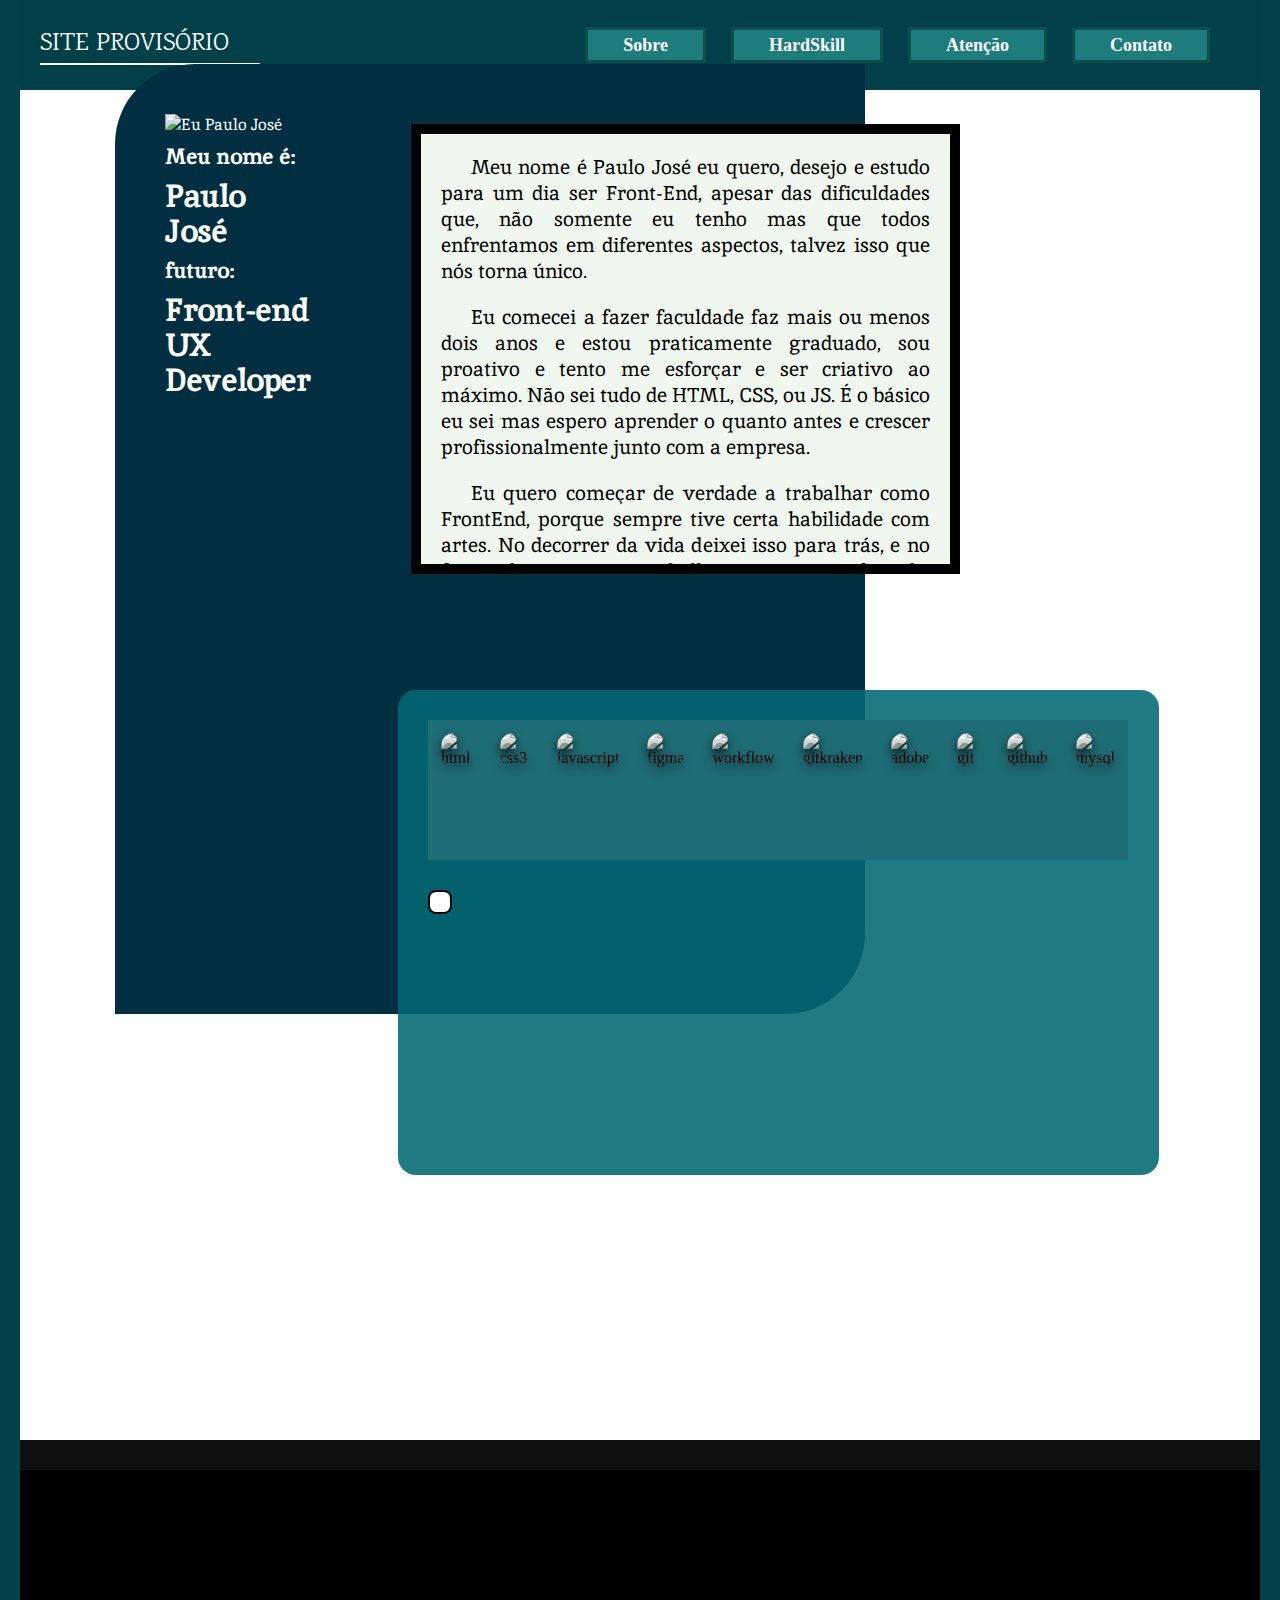
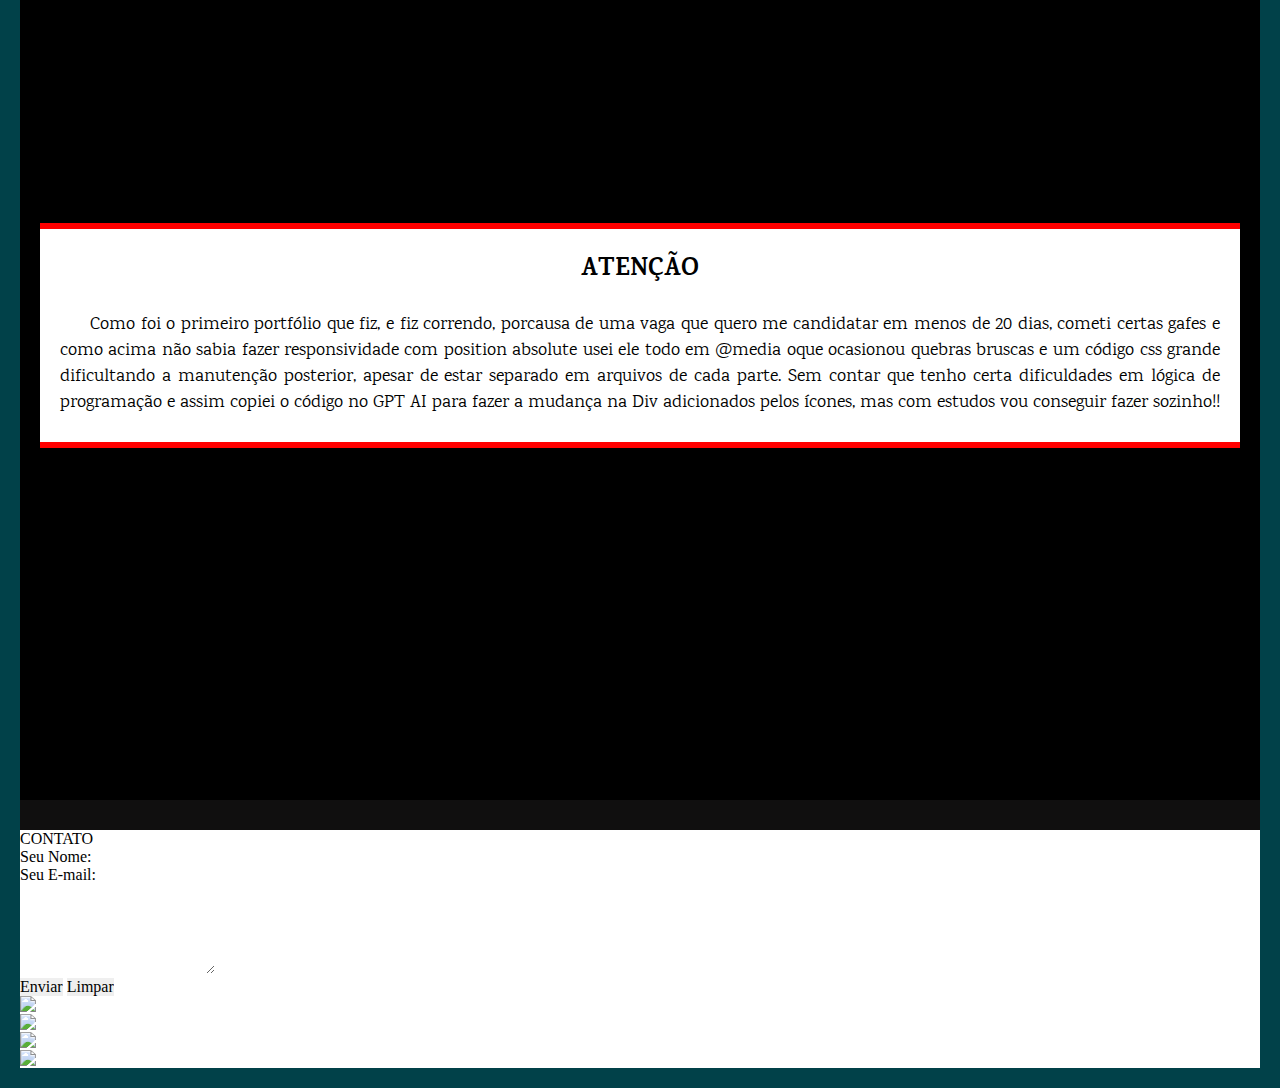
==== index.html @ ee46d433 "hard-skill 625px" ====
<!DOCTYPE html>
<html lang="pt-br">

<head>
  <meta charset="UTF-8">
  <meta http-equiv="X-UA-Compatible" content="IE=edge">
  <meta name="viewport" content="width=device-width, initial-scale=1.0">
  <title>Site Provisório</title>
  <link rel="stylesheet" href="css/style.css">
  <link rel="stylesheet" href="./img/menu/menuBolacha.svg">
</head>

<body>

  <header>
    <div class="nav_main">
      <nav class="nav_lista">
        <div class="logo">
          <a href="#">
            <h1>SITE PROVISÓRIO</h1>
          </a>
        </div>
        <div id="menuItens">
          <ul>
            <li>
              <a href="#" class="nav contato menu">Sobre</a>
            </li>
            <li>
              <a href="#" class="nav contato menu">HardSkill</a>
            </li>
            <li>
              <a href="#" class="nav contato menu">Atenção</a>
            </li>
            <li>
              <a href="#" class="nav contato menu">Contato</a>
            </li>
          </ul>
        </div>
        <div class="mobile_menu">
          <button id="button_mobile" onclick="clickMenu()"><img class="icon" src="./img/menu/bolacha.svg" alt="menuBolacha"></button>
        </div>
      </nav>
      <div class="itens-menu open">
        <ul>
          <li>
            <a href="#" class="contato menu">Sobre</a>
          </li>
          <li>
            <a href="#" class="contato menu">HardSkill</a>
          </li>
          <li>
            <a href="#" class="contato menu">Atenção</a>
          </li>
          <li>
            <a href="#" class="contato menu">Contato</a>
          </li>
        </ul>
      </div>
    </div>
  </header>

  <section id="container_modulo1">
    <article id="primeiro_modulo1">
      <article class="container_habilidades">
        <div class="descricao">
          <div class="sobre">
            <img class="eu" src="img/foto.png" alt="Eu Paulo José" width="170">
            <div class="sobre_sub">
              <p class="p1">Meu nome é: </p>
              <p class="p2">Paulo José</p>
              <p class="p1">futuro: </p>
              <p class="p2">Front-end<br> UX<br> Developer<br></p>
            </div>
          </div>
          <section class="container_sobreMim">
            <div class="sobreMim">
              <p>
                Meu nome é Paulo José eu quero, desejo e estudo para um dia ser Front-End, apesar das dificuldades que, não somente eu tenho mas que todos enfrentamos em diferentes aspectos, talvez isso que nós torna único.
              </p>
              <p>
                Eu comecei a fazer faculdade faz mais ou menos dois anos e estou praticamente graduado, sou proativo e tento me esforçar e ser criativo ao máximo. Não sei tudo de HTML, CSS, ou JS. É o básico eu sei mas espero aprender o quanto antes e crescer profissionalmente junto com a empresa.
              </p>
              <p>
                Eu quero começar de verdade a trabalhar como FrontEnd, porque sempre tive certa habilidade com artes. No decorrer da vida deixei isso para trás, e no futuro distante quero trabalhar mais com Back-End e tentar mesclar criatividade com dados como Front-End e Back-End juntos formando FullStack mas vou caminhando por partes uma longa jornada tenho ainda por cima.
              </p>
            </div>
          </section>
        </div>
        <div class="hard_skill">
          <div id="list_hard">
            <div class="tab" onclick="openTab(event, 'tab1')"><img src="img/icons/html.png" alt="html" width="100"></div>
            <div class="tab" onclick="openTab(event, 'tab2')"><img src="img/icons/css.png" alt="css3" width="100"></div>
            <div class="tab" onclick="openTab(event, 'tab3')"><img src="img/icons/javaScript.png" alt="javascript" width="100"></div>
            <div class="tab" onclick="openTab(event, 'tab4')"><img src="img/icons/figma.png" alt="figma" width="100"></div>
            <div class="tab" onclick="openTab(event, 'tab5')"><img src="img/icons/workFlow.png" alt="workflow" width="100"></div>
            <div class="tab" onclick="openTab(event, 'tab6')"><img src="img/icons/gitKraken.png" alt="gitkraken" width="100"></div>
            <div class="tab" onclick="openTab(event, 'tab7')"><img src="img/icons/adobe.png" alt="adobe" width="100"></div>
            <div class="tab" onclick="openTab(event, 'tab8')"><img src="img/icons/git.png" alt="git" width="100"></div>
            <div class="tab" onclick="openTab(event, 'tab9')"><img src="img/icons/gitHub.png" alt="github" width="100"></div>
            <div class="tab" onclick="openTab(event, 'tab10')"><img src="img/icons/mySql.png" alt="mysql" width="100"></div>
          </div>
          <div id="text_hard">
            <div id="tab1" class="html text tab-content active">
              <p><a class="tituloSkill" href="https://developer.mozilla.org/pt-BR/docs/Web/HTML" target="_blank" rel="Html5">HTML5</a> - Fiz o curso na <a href="https://www.origamid.com/" target="_blank" rel="Origamid">Origamid</a> atualmente estou seguindo o plano de desenvolvedor por lá e também comecei no <a href="https://www.cursoemvideo.com/" target="_blank" rel="Curso em Vídeo"> Curso em Vídeo</a> (para dar uma implementada no que não entendi), ví na plataforma da <a href="https://www.dio.me/" target="_blank" rel="Innovation dio">Innovation dio</a> e na faculdade (mas não tanto como os dois primeiros). Fiz as questões para obter o selo no <a href="https://www.linkedin.com/" target="_blank" rel="Linkedin">Linkedin</a> mas a maioria errei, então estimei que sei 60% à 67% dessa habilidade.</p>
            </div>
            <div id="tab2" class="css text tab-content">
              <p>
                CSS - Bom eu sei o conceito, propriedades básicas e responsividade: Sintaxe, Seletores, Propriedades de texto, media query etc. Uso mais o FlexBox e mais para frente começarei a praticar o Grid. Enquanto ao CSS em JS estou estudando e oque eu não sei sobre CSS abaixo:
              </p>
              <ul>
                <li>1. Animações e Art Rules</li>
                <li>2. Pré processadores</li>
                <li>3. Frameworks CSS</li>
                <li>4. Arquitetura CSS</li>
              </ul>
            </div>
            <div id="tab3" class="js text tab-content">
              <p>Lorem ipsum dolor sit, amet consectetur adipisicing elit. Error dolor dignissimos nisi dolore autem quam, id eveniet nobis saepe tempore, reprehenderit quos modi ipsa vel. Maxime perferendis eajmgmmgmgque cum nostrum. Lorem ipsum dolor sit amet consectetur adipisicing elit.</p>
            </div>
            <div id="tab4" class="figma text tab-content">
              <p>Lorem ipsum dolor sit, amet consectetur adipisicing elit. Error dolor dignissimos nisi dolore autem quam, id eveniet nobis saepe tempore, reprehenderit quos modi ipsa vel. Maxime perferendis eaque cum nostrum. Lorem ipsum dolor sit amet consectetur adipisicing elit.</p>
            </div>
            <div id="tab5" class="workflow text tab-content">
              <p>Lorem ipsum dolor sit, amet consectetur adipisicing elit. Error dolor dignissimos nisi dolore autem quam, id eveniet nobis saepe tempore, reprehenderit quos modi ipsa vel. Maxime perferendis eaque cum nostrum. Lorem ipsum dolor sit amet consectetur adipisicing elit.</p>
            </div>
            <div id="tab6" class="gitkraken text tab-content">
              <p>Lorem ipsum dolor sit, amet consectetur adipisicing elit. Error dolor dignissimos nisi dolore autem quam, id eveniet nobis saepe tempore, reprehenderit quos modi ipsa vel. Maxime perferendis eaque cum nostrum. Lorem ipsum dolor sit amet consectetur adipisicing elit.</p>
            </div>
            <div id="tab7" class="adobe text tab-content">
              <p>Lorem ipsum dolor sit, amet consectetur adipisicing elit. Error dolor dignissimos nisi dolore autem quam, id eveniet nobis saepe tempore, reprehenderit quos modi ipsa vel. Maxime perferendis eaque cum nostrum. Lorem ipsum dolor sit amet consectetur adipisicing elit.</p>
            </div>
            <div id="tab8" class="git text tab-content">
              <p>Lorem ipsum dolor sit, amet consectetur adipisicing elit. Error dolor dignissimos nisi dolore autem quam, id eveniet nobis saepe tempore, reprehenderit quos modi ipsa vel. Maxime perferendis eaque cum nostrum. Lorem ipsum dolor sit amet consectetur adipisicing elit.</p>
            </div>
            <div id="tab9" class="github text tab-content">
              <p>Lorem ipsum dolor sit, amet consectetur adipisicing elit. Error dolor dignissimos nisi dolore autem quam, id eveniet nobis saepe tempore, reprehenderit quos modi ipsa vel. Maxime perferendis eaque cum nostrum. Lorem ipsum dolor sit amet consectetur adipisicing elit.</p>
            </div>
            <div id="tab10" class="mysql text tab-content">
              <p>Lorem ipsum dolor sit, amet consectetur adipisicing elit. Error dolor dignissimos nisi dolore autem quam, id eveniet nobis saepe tempore, reprehenderit quos modi ipsa vel. Maxime perferendis eaque cum nostrum. Lorem ipsum dolor sit amet consectetur adipisicing elit.</p>
            </div>
          </div>
        </div>
      </article>
    </article>
  </section>

  <article class="preto">
    <div class="atencao">
      <h1>ATENÇÃO</h1>
      <p>Como foi o primeiro portfólio que fiz, e fiz correndo, porcausa de uma vaga que <span>quero</span> me candidatar em menos de 20 dias, cometi certas gafes e como acima não sabia fazer responsividade com position absolute usei ele todo em <span>@media</span> oque ocasionou quebras bruscas e um código css grande <span>dificultando</span> a manutenção posterior, apesar de estar separado em arquivos de cada parte. Sem contar que tenho certa dificuldades em <span>lógica de programação</span> e assim copiei o código no <span>GPT AI</span> para fazer a mudança na Div adicionados pelos ícones, mas com estudos vou conseguir fazer sozinho!!</p>
    </div>
  </article>

  <section id="conteiner_contato">
    <article class="contato_formulario">
      <h2>CONTATO</h2>
      <!--<form action="mail:paulojose.pj@protonmail.com" method="text/plain">-->
      <form class="contato_form" action="https://formsubmit.co/paulojose.pj@protonmail.com" method="POST">
        <label class="nome" for="name">Seu Nome: </label>
        <input class="nome" name="name" type="text" required /><br>
        <label class="email" for="email">Seu E-mail: </label>
        <input class="email" name="email" type="email" required /><br>
        <textarea class="messagem" name="mensagem" rows="5" required></textarea><br>
        <input class="button enviar" type="submit" value="Enviar" target="_blank" />
        <input class="button limpar" type="reset" value="Limpar" />
        <div class="links">
          <ul>
            <li><a href="https://github.com/PauloJose-PJ" target="_blank"><img src="img/contato/githubSite.png" alt="GitHubSite"></a></li>
            <li><a href="https://www.linkedin.com/in/paulo-jos%C3%A9-pacheco-lima-72483a203/" target="_blank"><img src="img/contato/linkedin.png" alt="Linkedin"></a></li>
            <li><a href="https://wa.me/5513997947933" target="_blank"><img src="img/contato/whatsapp.png" alt="whatsapp"></a></li>
            <li><a href="pdf/Preto e Verde Currículo Simples de Desenvolvedor Web.pdf" alt="_blank"><img src="img/contato/curriculo.png" alt="curriculo"></a></li>
          </ul>
        </div>
      </form>
    </article>
  </section>
  <script src="js/script.js"></script>
</body>

</html>
---- css/style.css ----
/* Organizações dos css */
@import "./reset_geral.css";
@import "./menu.css";
@import "./eu.css"; 
@import "./hardskill.css";
@import "./importante.css";
@import "./contato.css";
@import "./footer.css";
@import "./teste.css";

/* Fonts inclusas */
@import url('https://fonts.googleapis.com/css2?family=Karma:wght@300;400;500;600;700&display=swap');
@import url('https://fonts.googleapis.com/css2?family=Inika:wght@400;700&display=swap');

  /* Para fazer o elemento desaparecer não tera como fazer uma classe construtora como no caso do text onde ele seria o padrão isso ocarrerá muito conteudo na css mas ae tem que ter uma certa dosagem */
  @media (max-width: 860px) {
}
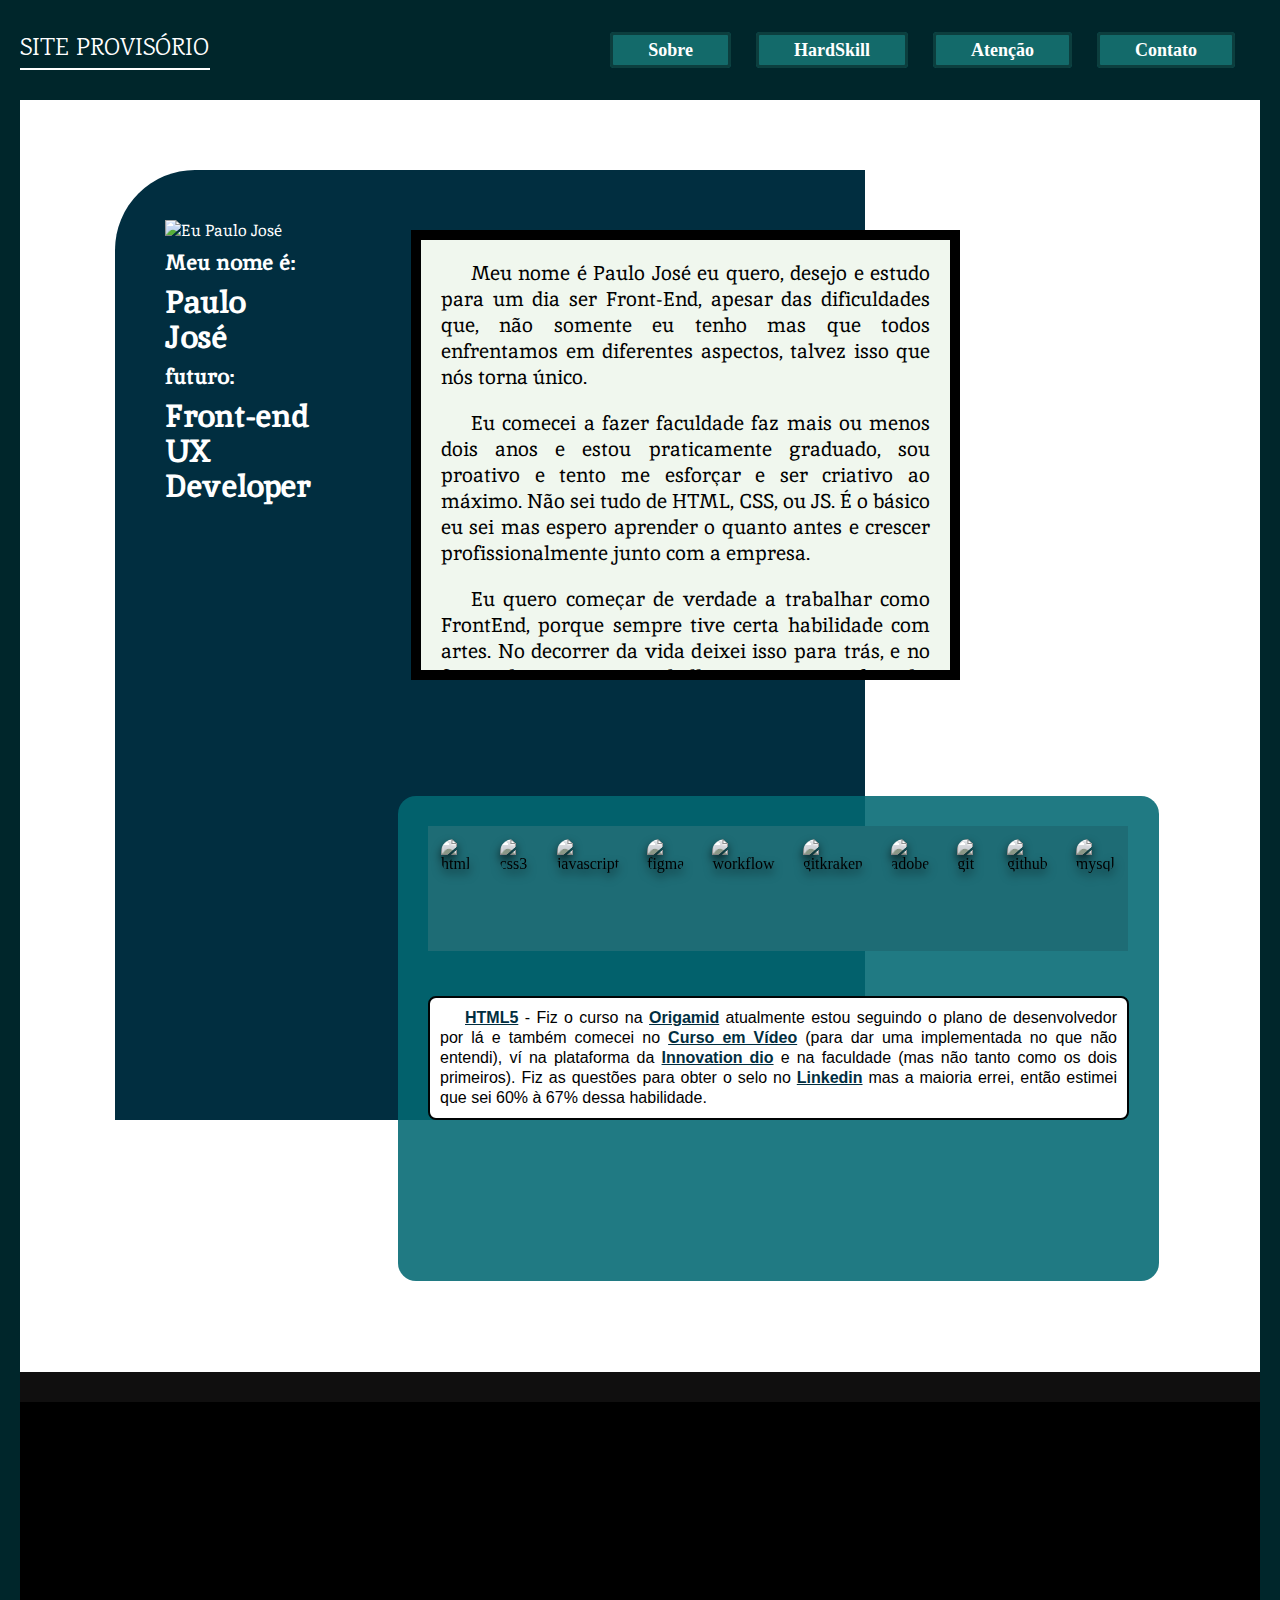
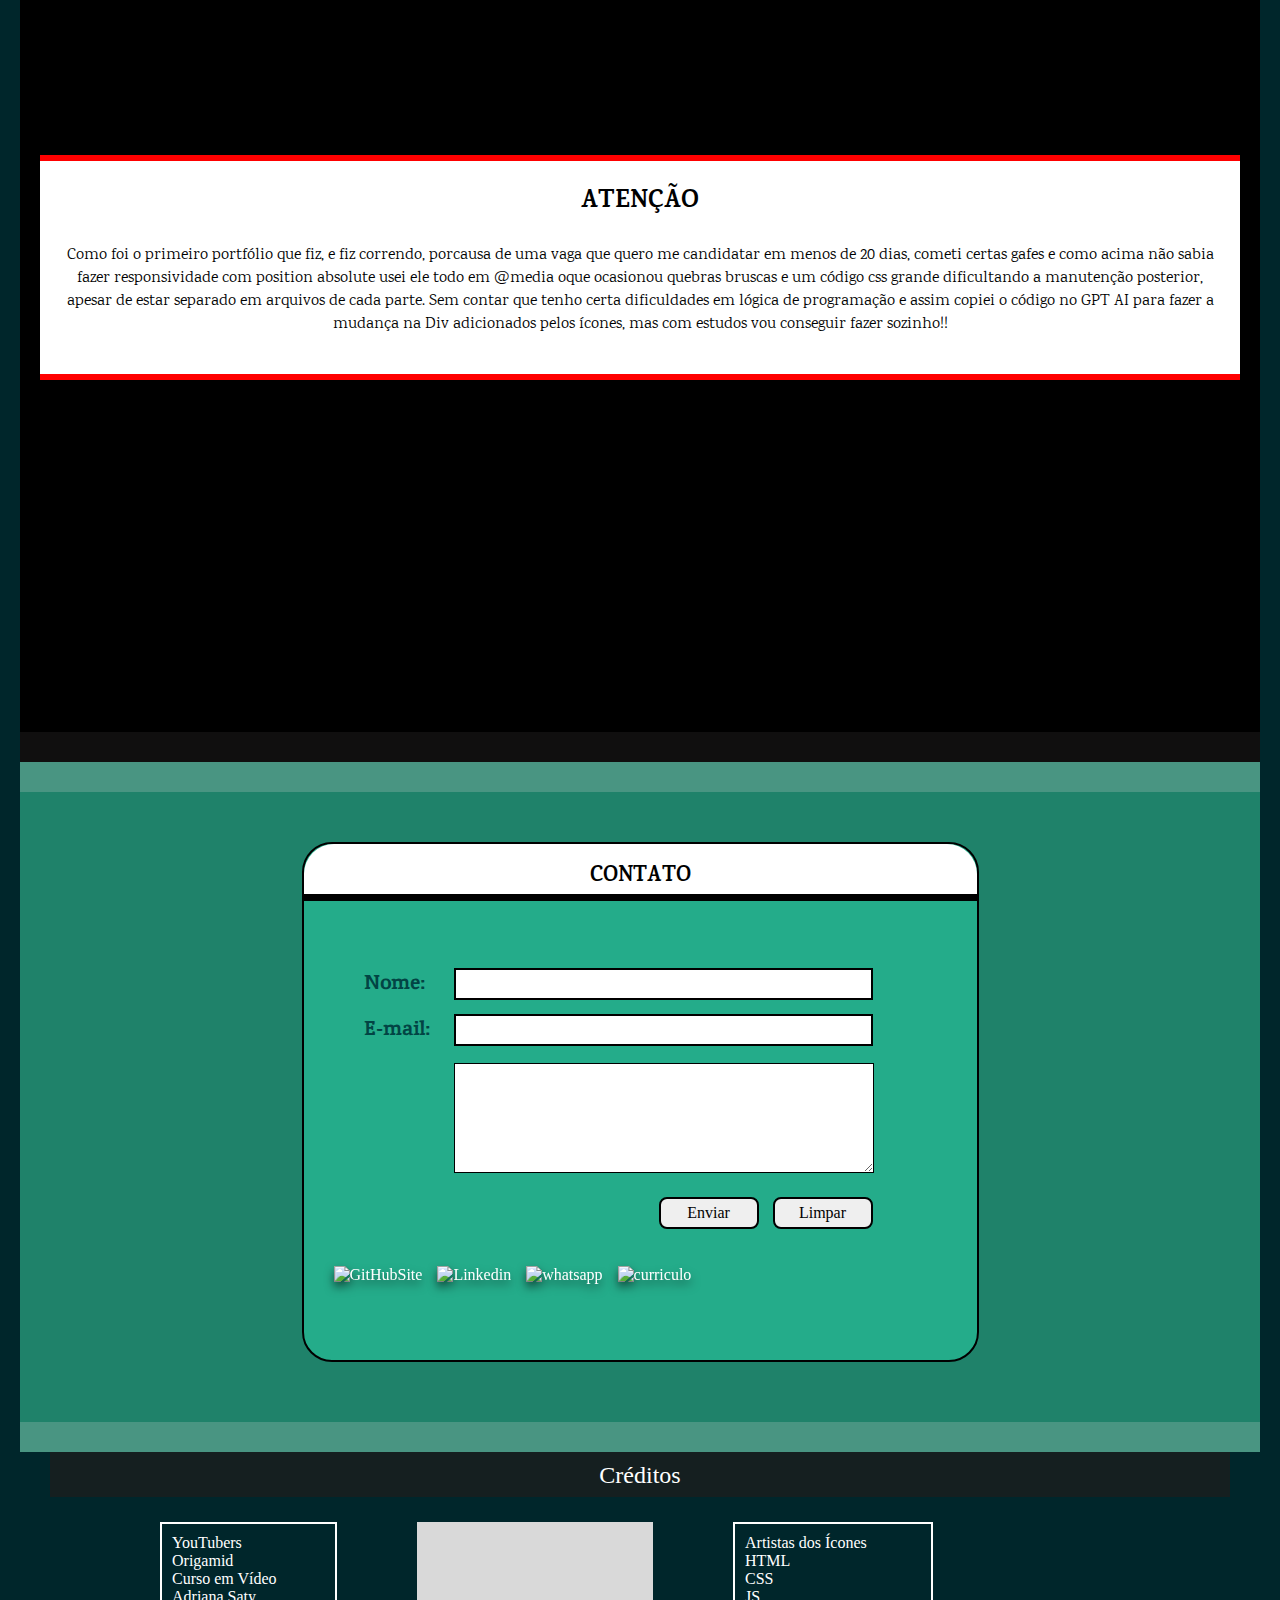
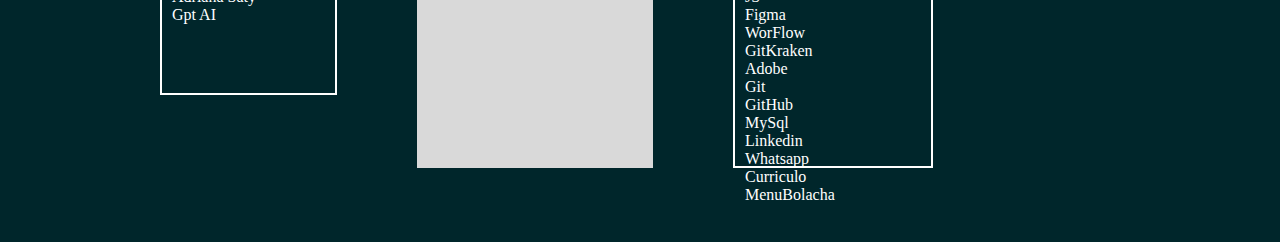
==== commit f9eb7848: "varias_coisa" ====
--- a/index.html
+++ b/index.html
@@ -156,9 +156,9 @@
       <h2>CONTATO</h2>
       <!--<form action="mail:paulojose.pj@protonmail.com" method="text/plain">-->
       <form class="contato_form" action="https://formsubmit.co/paulojose.pj@protonmail.com" method="POST">
-        <label class="nome" for="name">Seu Nome: </label>
+        <label class="nome" for="name">Nome: </label>
         <input class="nome" name="name" type="text" required /><br>
-        <label class="email" for="email">Seu E-mail: </label>
+        <label class="email" for="email">E-mail: </label>
         <input class="email" name="email" type="email" required /><br>
         <textarea class="messagem" name="mensagem" rows="5" required></textarea><br>
         <input class="button enviar" type="submit" value="Enviar" target="_blank" />
@@ -174,6 +174,43 @@
       </form>
     </article>
   </section>
+  <footer id="creditos">
+    <div class="creditosH1">
+      <h1>Créditos</h1>
+    </div>
+    <div class="sub_footer">
+      <div class="youTubers">
+        <h1>YouTubers</h1>
+        <ul>
+          <li><a href="https://www.origamid.com/curso/ui-design-para-iniciantes" title="ensino origamid" target="_blank">Origamid</a></li>
+          <li><a href="https://www.youtube.com/watch?v=vPNIAJ9B4hg&list=PLHz_AreHm4dlUpEXkY1AyVLQGcpSgVF8s" title="ensino curso em vídeo" target="_blank">Curso em Vídeo</a></li>
+          <li><a href="https://www.youtube.com/watch?v=os7TDvp2XQ4&t=166s" title="ensino adriana saty" target="_blank">Adriana Saty</a></li>
+          <li><a href="https://openai.com/" title="ajuda tech" target="_blank">Gpt AI</a></li>
+        </ul>
+      </div>
+      <div class="euCreditos">
+      </div>
+      <div class="artistas">
+        <h1>Artistas dos Ícones</h1>
+        <ul>
+          <li><a href="https://www.flaticon.com/br/icones-gratis/html" title="html ícones" target="_blank">HTML</a></li>
+          <li><a href="https://www.flaticon.com/br/icones-gratis/css" title="css ícones" target="_blank">CSS</a></li>
+          <li><a href="https://github.com/PauloJose-PJ" title="js ícone" target="_blanck">JS</a></li>
+          <li><a href="https://www.flaticon.com/br/icones-gratis/figma" title="figma ícones" target="_blank">Figma</a></li>
+          <li><a href="https://www.flaticon.com/br/icones-gratis/fluxo-de-trabalho" title="fluxo de trabalho ícones" target="_blank">WorFlow</a></li>
+          <li><a href=”https://github.com.br” title=”GitKraken” target="_blank">GitKraken</a></li>
+          <li><a href="https://www.imagensempng.com.br/" title=”Adobe ícones” target="_blank">Adobe</a></li>
+          <li><a href="https://git-scm.com/" title=”Git ícones” target="_blank">Git</a></li>
+          <li><a href="https://www.flaticon.com/br/icones-gratis/github" title="github ícones" target="_blank">GitHub</a></li>
+          <li><a MySql href="https://www.flaticon.com/br/icones-gratis/mysql" title="MySql ícones" target="_blank">MySql</a></li>
+          <li><a href="https://www.flaticon.com/br/icones-gratis/linkedin" title="linkedin ícones" target="_blank">Linkedin</a></li>
+          <li><a href="https://www.flaticon.com/br/icones-gratis/whatsapp" title="whatsapp ícones" target="_blank">Whatsapp</a></li>
+          <li><a href="https://www.flaticon.com/br/icones-gratis/carteira" title="carteira ícones" target="_blank">Curriculo</a></li>
+          <li><a href="https://www.flaticon.com/br/icones-gratis/barra-de-menu" title="barra de menu ícones" target="_blank">MenuBolacha</a></li>
+        </ul>
+      </div>
+    </div>
+  </footer>
   <script src="js/script.js"></script>
 </body>
 
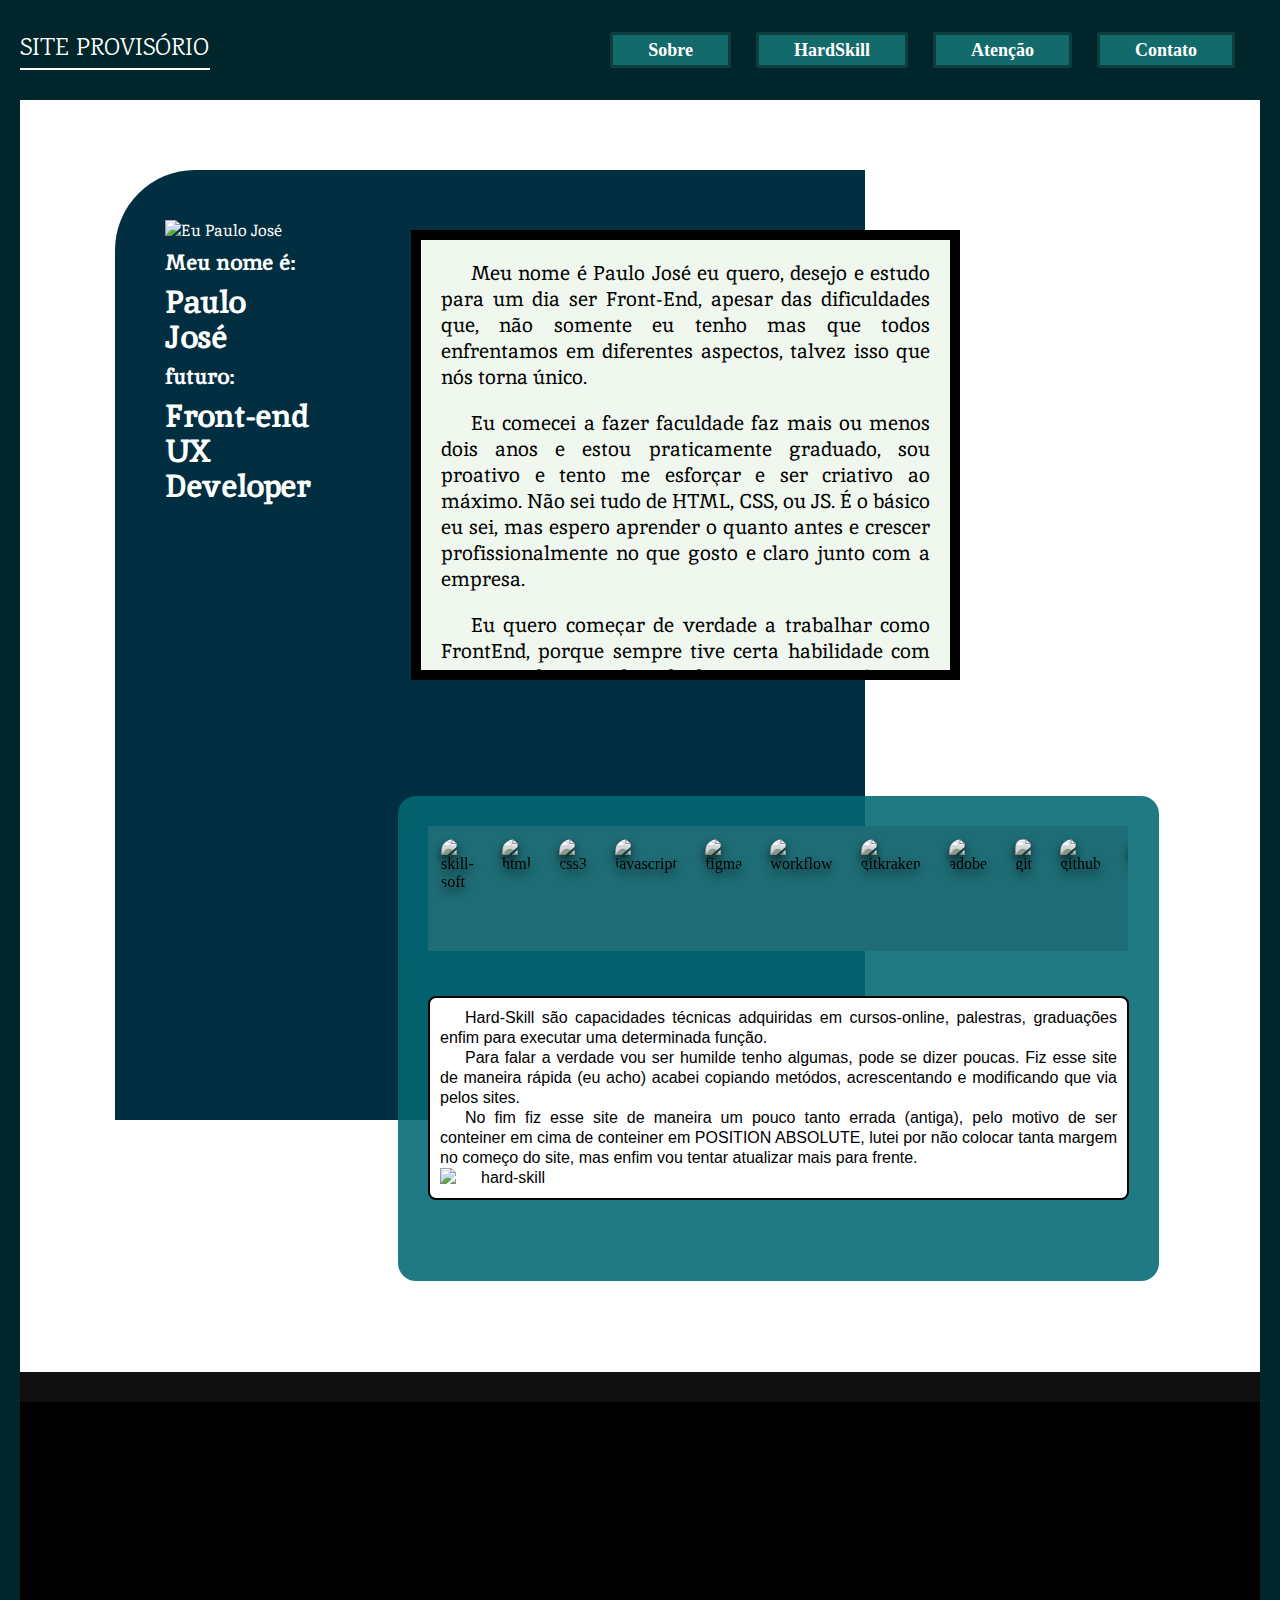
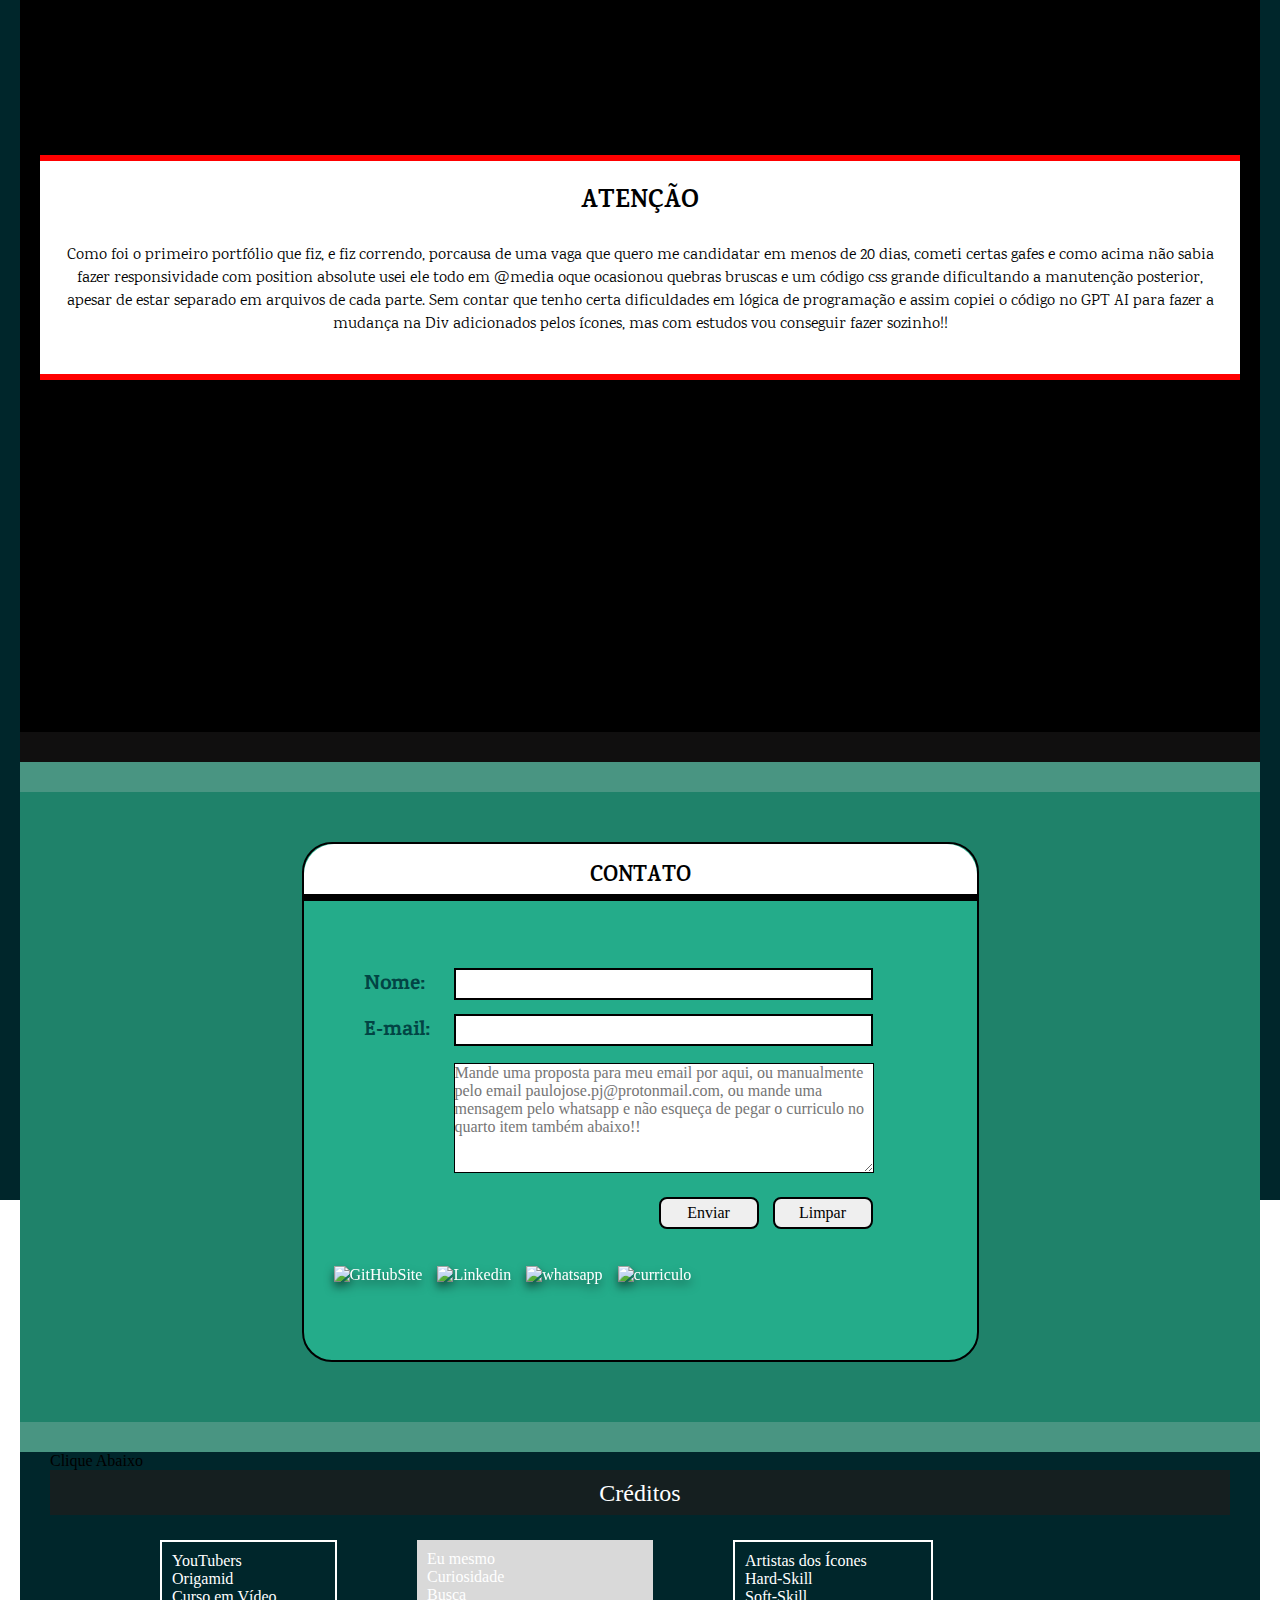
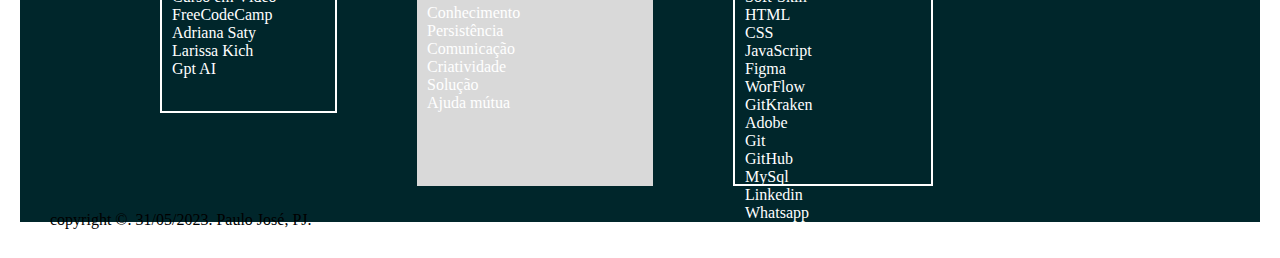
==== commit fd8a28a8: "ajustes 3" ====
--- a/index.html
+++ b/index.html
@@ -78,67 +78,92 @@
                 Meu nome é Paulo José eu quero, desejo e estudo para um dia ser Front-End, apesar das dificuldades que, não somente eu tenho mas que todos enfrentamos em diferentes aspectos, talvez isso que nós torna único.
               </p>
               <p>
-                Eu comecei a fazer faculdade faz mais ou menos dois anos e estou praticamente graduado, sou proativo e tento me esforçar e ser criativo ao máximo. Não sei tudo de HTML, CSS, ou JS. É o básico eu sei mas espero aprender o quanto antes e crescer profissionalmente junto com a empresa.
-              </p>
-              <p>
-                Eu quero começar de verdade a trabalhar como FrontEnd, porque sempre tive certa habilidade com artes. No decorrer da vida deixei isso para trás, e no futuro distante quero trabalhar mais com Back-End e tentar mesclar criatividade com dados como Front-End e Back-End juntos formando FullStack mas vou caminhando por partes uma longa jornada tenho ainda por cima.
-              </p>
+                Eu comecei a fazer faculdade faz mais ou menos dois anos e estou praticamente graduado, sou proativo e tento me esforçar e ser criativo ao máximo. Não sei tudo de HTML, CSS, ou JS. É o básico eu sei, mas espero aprender o quanto antes e crescer profissionalmente no que gosto e claro junto com a empresa.
+              </p>
+              <p>
+                Eu quero começar de verdade a trabalhar como FrontEnd, porque sempre tive certa habilidade com artes. No decorrer da vida deixei isso para trás, e no futuro distante quero trabalhar mais com Back-End e tentar mesclar criatividade com dados como Front-End e Back-End juntos formando FullStack, parece que é querer muito mas vou caminhando por partes e sei que tenho uma longa jornada pela enfrentar.
+              </p>
+              <p>
+                Abaixo uma avaliação das minhas soft-skill que creio te-las pelo menos umas estimativa.
+                Nâo esquecem ver meu curriculos com elas em "contato".
+              </p>
+              <img src="./img/skills/soft_skill.PNG" alt="soft-skill">
             </div>
           </section>
         </div>
         <div class="hard_skill">
           <div id="list_hard">
-            <div class="tab" onclick="openTab(event, 'tab1')"><img src="img/icons/html.png" alt="html" width="100"></div>
-            <div class="tab" onclick="openTab(event, 'tab2')"><img src="img/icons/css.png" alt="css3" width="100"></div>
-            <div class="tab" onclick="openTab(event, 'tab3')"><img src="img/icons/javaScript.png" alt="javascript" width="100"></div>
-            <div class="tab" onclick="openTab(event, 'tab4')"><img src="img/icons/figma.png" alt="figma" width="100"></div>
-            <div class="tab" onclick="openTab(event, 'tab5')"><img src="img/icons/workFlow.png" alt="workflow" width="100"></div>
-            <div class="tab" onclick="openTab(event, 'tab6')"><img src="img/icons/gitKraken.png" alt="gitkraken" width="100"></div>
-            <div class="tab" onclick="openTab(event, 'tab7')"><img src="img/icons/adobe.png" alt="adobe" width="100"></div>
-            <div class="tab" onclick="openTab(event, 'tab8')"><img src="img/icons/git.png" alt="git" width="100"></div>
-            <div class="tab" onclick="openTab(event, 'tab9')"><img src="img/icons/gitHub.png" alt="github" width="100"></div>
-            <div class="tab" onclick="openTab(event, 'tab10')"><img src="img/icons/mySql.png" alt="mysql" width="100"></div>
+            <div class="tab" onclick="openTab(event, 'tab1')"><img src="img/icons/hard-skill.png" alt="skill-soft" width="100"></div>
+            <div class="tab" onclick="openTab(event, 'tab2')"><img src="img/icons/html.png" alt="html" width="100"></div>
+            <div class="tab" onclick="openTab(event, 'tab3')"><img src="img/icons/css.png" alt="css3" width="100"></div>
+            <div class="tab" onclick="openTab(event, 'tab4')"><img src="img/icons/javaScript.png" alt="javascript" width="100"></div>
+            <div class="tab" onclick="openTab(event, 'tab5')"><img src="img/icons/figma.png" alt="figma" width="100"></div>
+            <div class="tab" onclick="openTab(event, 'tab6')"><img src="img/icons/workFlow.png" alt="workflow" width="100"></div>
+            <div class="tab" onclick="openTab(event, 'tab7')"><img src="img/icons/gitKraken.png" alt="gitkraken" width="100"></div>
+            <div class="tab" onclick="openTab(event, 'tab8')"><img src="img/icons/adobe.png" alt="adobe" width="100"></div>
+            <div class="tab" onclick="openTab(event, 'tab9')"><img src="img/icons/git.png" alt="git" width="100"></div>
+            <div class="tab" onclick="openTab(event, 'tab10')"><img src="img/icons/gitHub.png" alt="github" width="100"></div>
+            <div class="tab" onclick="openTab(event, 'tab11')"><img src="img/icons/mySql.png" alt="mysql" width="100"></div>
           </div>
           <div id="text_hard">
-            <div id="tab1" class="html text tab-content active">
-              <p><a class="tituloSkill" href="https://developer.mozilla.org/pt-BR/docs/Web/HTML" target="_blank" rel="Html5">HTML5</a> - Fiz o curso na <a href="https://www.origamid.com/" target="_blank" rel="Origamid">Origamid</a> atualmente estou seguindo o plano de desenvolvedor por lá e também comecei no <a href="https://www.cursoemvideo.com/" target="_blank" rel="Curso em Vídeo"> Curso em Vídeo</a> (para dar uma implementada no que não entendi), ví na plataforma da <a href="https://www.dio.me/" target="_blank" rel="Innovation dio">Innovation dio</a> e na faculdade (mas não tanto como os dois primeiros). Fiz as questões para obter o selo no <a href="https://www.linkedin.com/" target="_blank" rel="Linkedin">Linkedin</a> mas a maioria errei, então estimei que sei 60% à 67% dessa habilidade.</p>
-            </div>
-            <div id="tab2" class="css text tab-content">
-              <p>
-                CSS - Bom eu sei o conceito, propriedades básicas e responsividade: Sintaxe, Seletores, Propriedades de texto, media query etc. Uso mais o FlexBox e mais para frente começarei a praticar o Grid. Enquanto ao CSS em JS estou estudando e oque eu não sei sobre CSS abaixo:
-              </p>
-              <ul>
-                <li>1. Animações e Art Rules</li>
-                <li>2. Pré processadores</li>
-                <li>3. Frameworks CSS</li>
-                <li>4. Arquitetura CSS</li>
-              </ul>
-            </div>
-            <div id="tab3" class="js text tab-content">
-              <p>Lorem ipsum dolor sit, amet consectetur adipisicing elit. Error dolor dignissimos nisi dolore autem quam, id eveniet nobis saepe tempore, reprehenderit quos modi ipsa vel. Maxime perferendis eajmgmmgmgque cum nostrum. Lorem ipsum dolor sit amet consectetur adipisicing elit.</p>
-            </div>
-            <div id="tab4" class="figma text tab-content">
-              <p>Lorem ipsum dolor sit, amet consectetur adipisicing elit. Error dolor dignissimos nisi dolore autem quam, id eveniet nobis saepe tempore, reprehenderit quos modi ipsa vel. Maxime perferendis eaque cum nostrum. Lorem ipsum dolor sit amet consectetur adipisicing elit.</p>
-            </div>
-            <div id="tab5" class="workflow text tab-content">
-              <p>Lorem ipsum dolor sit, amet consectetur adipisicing elit. Error dolor dignissimos nisi dolore autem quam, id eveniet nobis saepe tempore, reprehenderit quos modi ipsa vel. Maxime perferendis eaque cum nostrum. Lorem ipsum dolor sit amet consectetur adipisicing elit.</p>
-            </div>
-            <div id="tab6" class="gitkraken text tab-content">
-              <p>Lorem ipsum dolor sit, amet consectetur adipisicing elit. Error dolor dignissimos nisi dolore autem quam, id eveniet nobis saepe tempore, reprehenderit quos modi ipsa vel. Maxime perferendis eaque cum nostrum. Lorem ipsum dolor sit amet consectetur adipisicing elit.</p>
-            </div>
-            <div id="tab7" class="adobe text tab-content">
-              <p>Lorem ipsum dolor sit, amet consectetur adipisicing elit. Error dolor dignissimos nisi dolore autem quam, id eveniet nobis saepe tempore, reprehenderit quos modi ipsa vel. Maxime perferendis eaque cum nostrum. Lorem ipsum dolor sit amet consectetur adipisicing elit.</p>
-            </div>
-            <div id="tab8" class="git text tab-content">
-              <p>Lorem ipsum dolor sit, amet consectetur adipisicing elit. Error dolor dignissimos nisi dolore autem quam, id eveniet nobis saepe tempore, reprehenderit quos modi ipsa vel. Maxime perferendis eaque cum nostrum. Lorem ipsum dolor sit amet consectetur adipisicing elit.</p>
-            </div>
-            <div id="tab9" class="github text tab-content">
-              <p>Lorem ipsum dolor sit, amet consectetur adipisicing elit. Error dolor dignissimos nisi dolore autem quam, id eveniet nobis saepe tempore, reprehenderit quos modi ipsa vel. Maxime perferendis eaque cum nostrum. Lorem ipsum dolor sit amet consectetur adipisicing elit.</p>
-            </div>
-            <div id="tab10" class="mysql text tab-content">
-              <p>Lorem ipsum dolor sit, amet consectetur adipisicing elit. Error dolor dignissimos nisi dolore autem quam, id eveniet nobis saepe tempore, reprehenderit quos modi ipsa vel. Maxime perferendis eaque cum nostrum. Lorem ipsum dolor sit amet consectetur adipisicing elit.</p>
-            </div>
-          </div>
+            <div id="tab1" class="hard-skill text tab-content active">
+              <p>Hard-Skill são capacidades técnicas adquiridas em cursos-online, palestras, graduações enfim para executar uma determinada função.</p>
+              <p>Para falar a verdade vou ser humilde tenho algumas, pode se dizer poucas. Fiz esse site de maneira rápida (eu acho) acabei copiando metódos, acrescentando e modificando que via pelos sites.</p>
+              <p>No fim fiz esse site de maneira um pouco tanto errada (antiga), pelo motivo de ser conteiner em cima de conteiner em POSITION ABSOLUTE, lutei por não colocar tanta margem no começo do site, mas enfim vou tentar atualizar mais para frente.</p>
+              <img src="./img/skills/hard_skill.PNG" alt="hard-skill">
+            </div>
+            <div id="tab2" class="html text tab-content">
+              <p><a class="tituloEspecial" href="https://developer.mozilla.org/pt-BR/docs/Web/HTML" target="_blank" rel="Html5">HTML5</a> - Fiz o curso na <a class="angoraMeio" href="https://www.origamid.com/" target="_blank" rel="Origamid">Origamid</a> atualmente estou seguindo o plano de desenvolvedor por lá e também comecei no <a class="angoraMeio" href="https://www.cursoemvideo.com/" target="_blank" rel="Curso em Vídeo"> Curso em Vídeo</a> (para dar uma implementada no que não entendi), ví na plataforma da <a class="angoraMeio" href="https://www.dio.me/" target="_blank" rel="Innovation dio">Innovation dio</a> e na faculdade (mas não tanto como os dois primeiros). Fiz as questões para obter o selo no <a class="angoraMeio" href="https://www.linkedin.com/" target="_blank" rel="Linkedin">Linkedin</a> mas a maioria errei, então estimei que sei 60% à 67% dessa habilidade.</p>
+              <br>
+              <span><a class="tituloEspecial" href="./img/cursos/html_e_css_para_iniciante.pdf" target="_blank" type="certificação HTML">CERTIFICACÃO - Origamid</a></span>
+              <br>
+              <span><a class="tituloEspecial" href="./img/cursos/html_css_curcoemvideo.PNG" target="_blank" type="certificação HTML">CERTIFICACÃO - Curso em Vídeo 2 Módulo</a></span>
+            </div>
+            <div id="tab3" class="css text tab-content">
+              <p>
+                <a class="tituloEspecial" href="https://developer.mozilla.org/pt-BR/docs/Web/CSS" target="_blank">CSS</a> - Bom eu sei o conceito, propriedades básicas e responsividade: Sintaxe, <a class="angoraMeio" type="css seletores" href="https://developer.mozilla.org/pt-BR/docs/Web/CSS/Attribute_selectors" target="_blank">Seletores</a>, Propriedades de texto, media query etc. Uso mais o <a class="angoraMeio" href="https://developer.mozilla.org/en-US/docs/Learn/CSS/CSS_layout/Flexbox" target="_blank" type="CSS">FlexBox</a> e o template-columns ou rows mas o basicão não sei porque não pratiquei em criar e nem a ensinar só fiquei copiando.
+              </p>
+              <br>
+              <span><a class="tituloEspecial" href="./img/cursos/css_flexbox.pdf" target="_blank">CERTIFICAÇÃO - FlexBox</a></span>
+              <br>
+              <span><a class="tituloEspecial" href="./img/cursos/css_grid_layout.pdf" target="_blank">CERTIFICAÇÃO - Grid Layout</a></span>
+              </p>
+              </p>
+            </div>
+            <div id="tab4" class="js text tab-content">
+              <p><a class="tituloEspecial" href="https://developer.mozilla.org/pt-BR/docs/Web/JavaScript">JavaScript</a> temido por mim, porque não envolve artes e sim dados e interações, enquanto as outras duas você desenvolve a estrutura "HTML" e o estilo "CSS". Programando com JS você não deixa o site estático e sim dinâmico com animações e tudo mais, te digo algo o loop básico e a interação com array eu ate sei, mas coloca-las em funções e interliga-las eu senti certa dificuldade, pois bem eu estou um terço do curso apesar de concluído teve uma complicação que não fiz tudo.</p>
+              <span><a class="tituloEspecial" href="./img/cursos/javascript_completo_es6.pdf" target="_blank">CERTIFICAÇÃO - Javascript Origamid</a></span><br>
+              <span><a class="tituloEspecial" type="Logica de programação" href="./img/cursos/logica_de_programacao.PNG" target="_blank">CERTIFICAÇÃO - Lógica de Programação</a></span><br>
+              <span><a class="tituloEspecial" type="JS Gustavo" href="./img/cursos/javascript.PNG" target="_blank">CERTIFICAÇÃO - JS Curso em Vídeo</a></span>
+            </div>
+            <div id="tab5" class="figma text tab-content">
+              <p>Lorem ipsum dolor sit, amet consectetur adipisicing elit. Error dolor dignissimos nisi dolore autem quam, id eveniet nobis saepe tempore, reprehenderit quos modi ipsa vel. Maxime perferendis eaque cum nostrum. Lorem ipsum dolor sit amet consectetur adipisicing elit.</p>
+              <span><a class="tituloEspecial" href="./img/cursos/ui_design_para_iniciante.pdf" target="_blank">CERTIFICAÇÃO</a></span>
+            </div>
+            <div id="tab6" class="workflow text tab-content">
+              <p>Lorem ipsum dolor sit, amet consectetur adipisicing elit. Error dolor dignissimos nisi dolore autem quam, id eveniet nobis saepe tempore, reprehenderit quos modi ipsa vel. Maxime perferendis eaque cum nostrum. Lorem ipsum dolor sit amet consectetur adipisicing elit.</p>
+            </div>
+            <div id="tab7" class="gitkraken text tab-content">
+              <p>Lorem ipsum dolor sit, amet consectetur adipisicing elit. Error dolor dignissimos nisi dolore autem quam, id eveniet nobis saepe tempore, reprehenderit quos modi ipsa vel. Maxime perferendis eaque cum nostrum. Lorem ipsum dolor sit amet consectetur adipisicing elit.</p>
+            </div>
+            <div id="tab8" class="adobe text tab-content">
+              <p>Lorem ipsum dolor sit, amet consectetur adipisicing elit. Error dolor dignissimos nisi dolore autem quam, id eveniet nobis saepe tempore, reprehenderit quos modi ipsa vel. Maxime perferendis eaque cum nostrum. Lorem ipsum dolor sit amet consectetur adipisicing elit.</p>
+            </div>
+            <div id="tab9" class="git text tab-content">
+              <p>Lorem ipsum dolor sit, amet consectetur adipisicing elit. Error dolor dignissimos nisi dolore autem quam, id eveniet nobis saepe tempore, reprehenderit quos modi ipsa vel. Maxime perferendis eaque cum nostrum. Lorem ipsum dolor sit amet consectetur adipisicing elit.</p>
+              <span><a class="tituloEspecial" href="./img/cursos/git_github.PNG" type="Git" target="_blank">CERTIFICAÇÃO</a></span>
+            </div>
+          </div>
+          <div id="tab10" class="github text tab-content">
+            <p>Lorem ipsum dolor sit, amet consectetur adipisicing elit. Error dolor dignissimos nisi dolore autem quam, id eveniet nobis saepe tempore, reprehenderit quos modi ipsa vel. Maxime perferendis eaque cum nostrum. Lorem ipsum dolor sit amet consectetur adipisicing elit.</p>
+            <span><a class="tituloEspecial" href="./img/cursos/git_github.PNG" type="GitHub" target="_blank">CERTIFICAÇÃO</a></span>
+          </div>
+          <div id="tab11" class="mysql text tab-content">
+            <p>Lorem ipsum dolor sit, amet consectetur adipisicing elit. Error dolor dignissimos nisi dolore autem quam, id eveniet nobis saepe tempore, reprehenderit quos modi ipsa vel. Maxime perferendis eaque cum nostrum. Lorem ipsum dolor sit amet consectetur adipisicing elit.</p>
+            <span><a class="tituloEspecial" href="./img/cursos/mysql.PNG" type="MySql" target="_blank">CERTIFICAÇÃO</a></span>
+          </div>
+        </div>
+        </div>
         </div>
       </article>
     </article>
@@ -160,7 +185,7 @@
         <input class="nome" name="name" type="text" required /><br>
         <label class="email" for="email">E-mail: </label>
         <input class="email" name="email" type="email" required /><br>
-        <textarea class="messagem" name="mensagem" rows="5" required></textarea><br>
+        <textarea class="messagem" name="mensagem" rows="5" required placeholder="Mande uma proposta para meu email por aqui, ou manualmente pelo email paulojose.pj@protonmail.com, ou mande uma mensagem pelo whatsapp e não esqueça de pegar o curriculo no quarto item também abaixo!!"></textarea><br>
         <input class="button enviar" type="submit" value="Enviar" target="_blank" />
         <input class="button limpar" type="reset" value="Limpar" />
         <div class="links">
@@ -175,40 +200,61 @@
     </article>
   </section>
   <footer id="creditos">
-    <div class="creditosH1">
-      <h1>Créditos</h1>
+    <p>Clique Abaixo</p>
+    <div class="creditosH1">  
+      <h1><a href="creditos.html">Créditos</a></h1>
     </div>
     <div class="sub_footer">
-      <div class="youTubers">
-        <h1>YouTubers</h1>
-        <ul>
+      <div class="youTubers footerUp">
+        <h1 class="footerH1center">YouTubers</h1>
+        <ul class="footerTop">
           <li><a href="https://www.origamid.com/curso/ui-design-para-iniciantes" title="ensino origamid" target="_blank">Origamid</a></li>
           <li><a href="https://www.youtube.com/watch?v=vPNIAJ9B4hg&list=PLHz_AreHm4dlUpEXkY1AyVLQGcpSgVF8s" title="ensino curso em vídeo" target="_blank">Curso em Vídeo</a></li>
-          <li><a href="https://www.youtube.com/watch?v=os7TDvp2XQ4&t=166s" title="ensino adriana saty" target="_blank">Adriana Saty</a></li>
+          <li><a href="https://openai.com/" title="ajuda tech" target="_blank">FreeCodeCamp</a></li>
+          <li><a href="https://www.freecodecamp.org/portuguese/news/como-usar-a-propriedade-position-do-css-para-alinhar-elementos/#:~:text=Um%20elemento%20com%20position%3A%20absolute%20%C3%A9%20removido%20do%20fluxo%20normal,documento%20ser%C3%A1%20seu%20elemento%20pai." title="ensino adriana saty" target="_blank">Adriana Saty</a></li>
+          <li><a href="https://www.youtube.com/watch?v=P9cSVCGj0I0&t=880s" ti>Larissa Kich</a></li>
           <li><a href="https://openai.com/" title="ajuda tech" target="_blank">Gpt AI</a></li>
         </ul>
       </div>
-      <div class="euCreditos">
-      </div>
-      <div class="artistas">
-        <h1>Artistas dos Ícones</h1>
-        <ul>
-          <li><a href="https://www.flaticon.com/br/icones-gratis/html" title="html ícones" target="_blank">HTML</a></li>
-          <li><a href="https://www.flaticon.com/br/icones-gratis/css" title="css ícones" target="_blank">CSS</a></li>
-          <li><a href="https://github.com/PauloJose-PJ" title="js ícone" target="_blanck">JS</a></li>
-          <li><a href="https://www.flaticon.com/br/icones-gratis/figma" title="figma ícones" target="_blank">Figma</a></li>
-          <li><a href="https://www.flaticon.com/br/icones-gratis/fluxo-de-trabalho" title="fluxo de trabalho ícones" target="_blank">WorFlow</a></li>
+      <div class="euCreditos footerUp">
+        <h1 class="footerH1center">Eu mesmo</h1>
+        <ul class="footerTop">
+          <li>Curiosidade</li>
+          <li>Busca</li>
+          <li>Conhecimento</li>
+          <li>Persistência</li>
+          <li>Comunicação</li>
+          <li>Criatividade</li>
+          <li>Solução</li>
+          <li>Ajuda mútua</li>
+        </ul>
+      </div>
+      <div class="artistas footerUp ">
+        <div>
+          <h1 class="footerH1center">Artistas dos Ícones</h1>
+        </div>
+        <ul class="footerTop">
+          <li><a href="https://www.vecteezy.com/members/circlontech" title="Circlon Tech" target="_blank">Hard-Skill</a></li>
+          <li><a href="https://pt.vecteezy.com/membros/icon0" title="Rewat Wannasuk" target="_blank">Soft-Skill</a></li>
+          <li><a href="https://www.flaticon.com/br/icones-gratis/html" title="Freepik" target="_blank">HTML</a></li>
+          <li><a href="https://www.flaticon.com/br/icones-gratis/css" title="Pixel perfect" target="_blank">CSS</a></li>
+          <li><a href="https://github.com/PauloJose-PJ" title="Eu Modifiquei" target="_blanck">JavaScript</a></li>
+          <li><a href="https://www.flaticon.com/br/icones-gratis/figma" title="Freepik" target="_blank">Figma</a></li>
+          <li><a href="https://www.flaticon.com/br/icones-gratis/fluxo-de-trabalho" title="Canticons" target="_blank">WorFlow</a></li>
           <li><a href=”https://github.com.br” title=”GitKraken” target="_blank">GitKraken</a></li>
-          <li><a href="https://www.imagensempng.com.br/" title=”Adobe ícones” target="_blank">Adobe</a></li>
-          <li><a href="https://git-scm.com/" title=”Git ícones” target="_blank">Git</a></li>
-          <li><a href="https://www.flaticon.com/br/icones-gratis/github" title="github ícones" target="_blank">GitHub</a></li>
-          <li><a MySql href="https://www.flaticon.com/br/icones-gratis/mysql" title="MySql ícones" target="_blank">MySql</a></li>
-          <li><a href="https://www.flaticon.com/br/icones-gratis/linkedin" title="linkedin ícones" target="_blank">Linkedin</a></li>
-          <li><a href="https://www.flaticon.com/br/icones-gratis/whatsapp" title="whatsapp ícones" target="_blank">Whatsapp</a></li>
-          <li><a href="https://www.flaticon.com/br/icones-gratis/carteira" title="carteira ícones" target="_blank">Curriculo</a></li>
-          <li><a href="https://www.flaticon.com/br/icones-gratis/barra-de-menu" title="barra de menu ícones" target="_blank">MenuBolacha</a></li>
-        </ul>
-      </div>
+          <li><a href="https://www.imagensempng.com.br/" title="Usuário do GitHub" target="_blank">Adobe</a></li>
+          <li><a href="https://git-scm.com/" title="Git" target="_blank">Git</a></li>
+          <li><a href="https://www.flaticon.com/br/icones-gratis/github" title="Ruslan Babkin" target="_blank">GitHub</a></li>
+          <li><a MySql href="https://www.flaticon.com/br/icones-gratis/mysql" title="Pixel perfect" target="_blank">MySql</a></li>
+          <li><a href="https://www.flaticon.com/br/icones-gratis/linkedin" title="Freepik" target="_blank">Linkedin</a></li>
+          <li><a href="https://www.flaticon.com/br/icones-gratis/whatsapp" title="Fathema Khanom" target="_blank">Whatsapp</a></li>
+          <li><a href="https://www.flaticon.com/br/icones-gratis/carteira" title="Freepik" target="_blank">Curriculo</a></li>
+          <li><a href="https://www.flaticon.com/br/icones-gratis/barra-de-menu" title="IYIKON" target="_blank">MenuBolacha</a></li>
+        </ul>
+      </div>
+    </div>
+    <div class="direitos">
+      <h1>copyright <span>&#169;</span>. 31/05/2023. Paulo José, PJ.</h1>
     </div>
   </footer>
   <script src="js/script.js"></script>
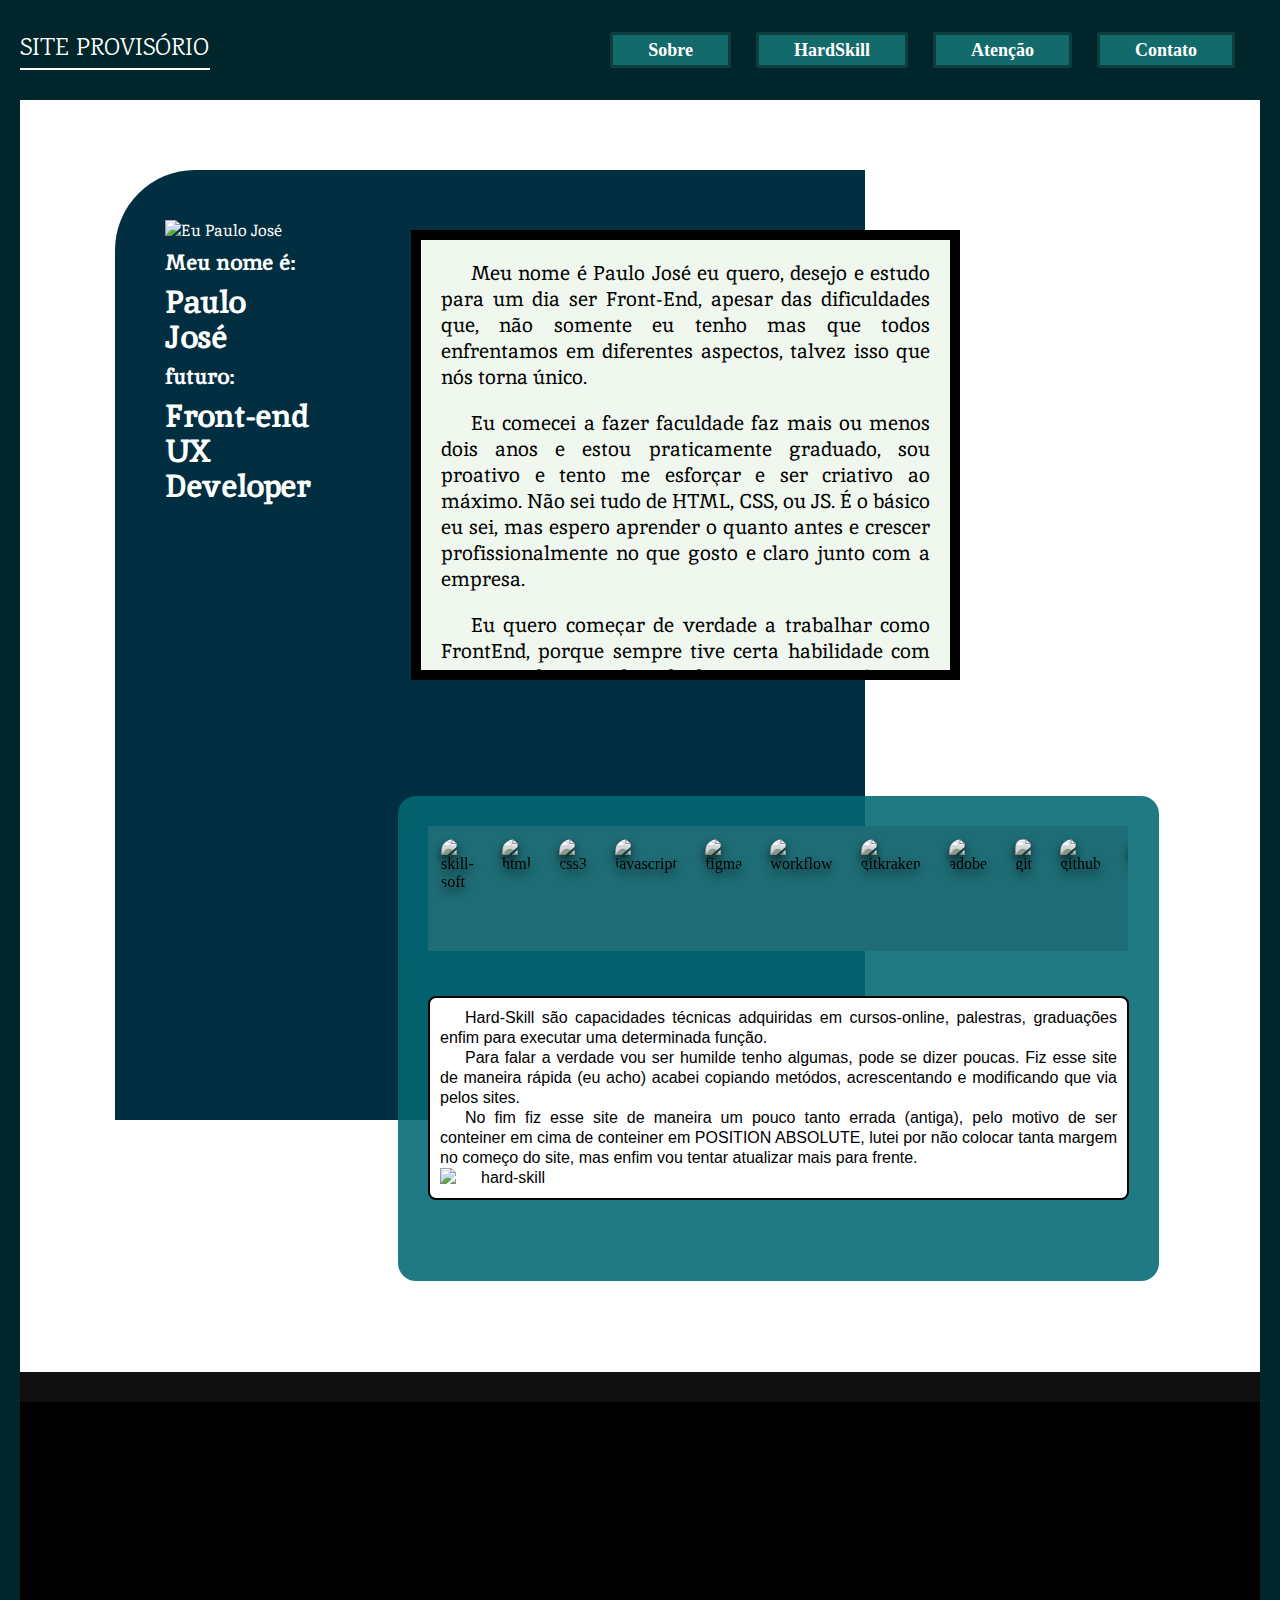
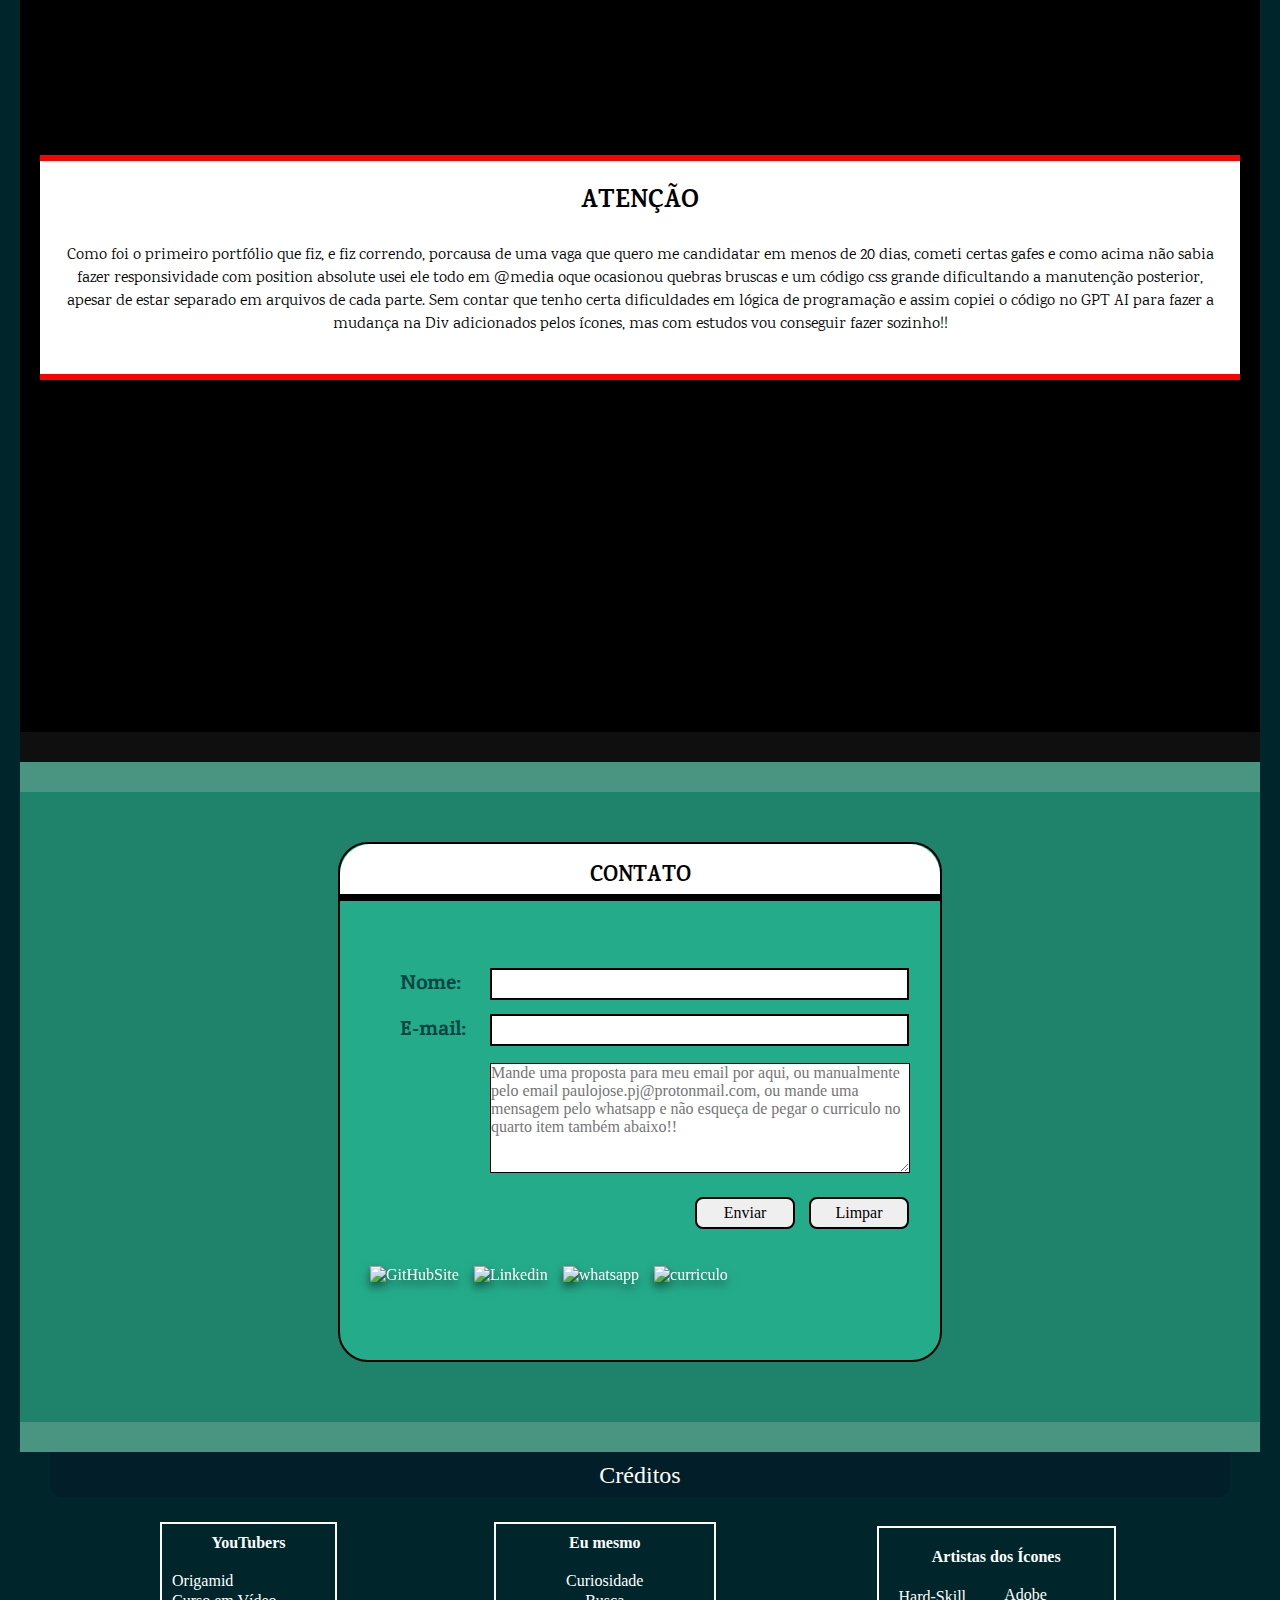
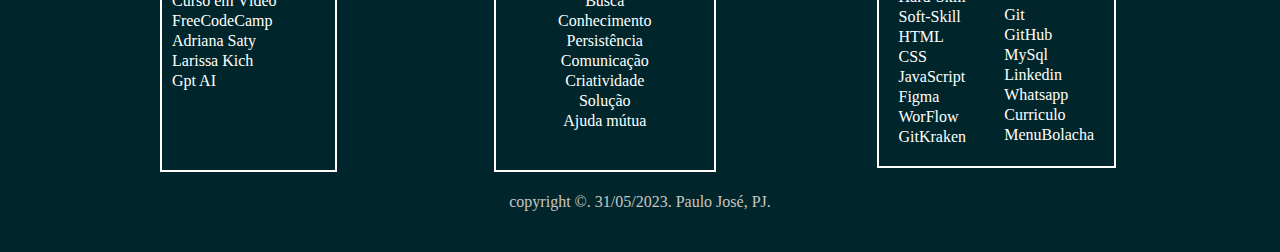
==== commit f7a52f4c: "ajustes 4" ====
--- a/index.html
+++ b/index.html
@@ -37,7 +37,7 @@
           </ul>
         </div>
         <div class="mobile_menu">
-          <button id="button_mobile" onclick="clickMenu()"><img class="icon" src="./img/menu/bolacha.svg" alt="menuBolacha"></button>
+          <button id="button_mobile" onclick="clickMenu()"><img class="icon" src="./img/menu/bolacha.svg" alt="menuBolacha" width="50" height="50"></button>
         </div>
       </nav>
       <div class="itens-menu open">
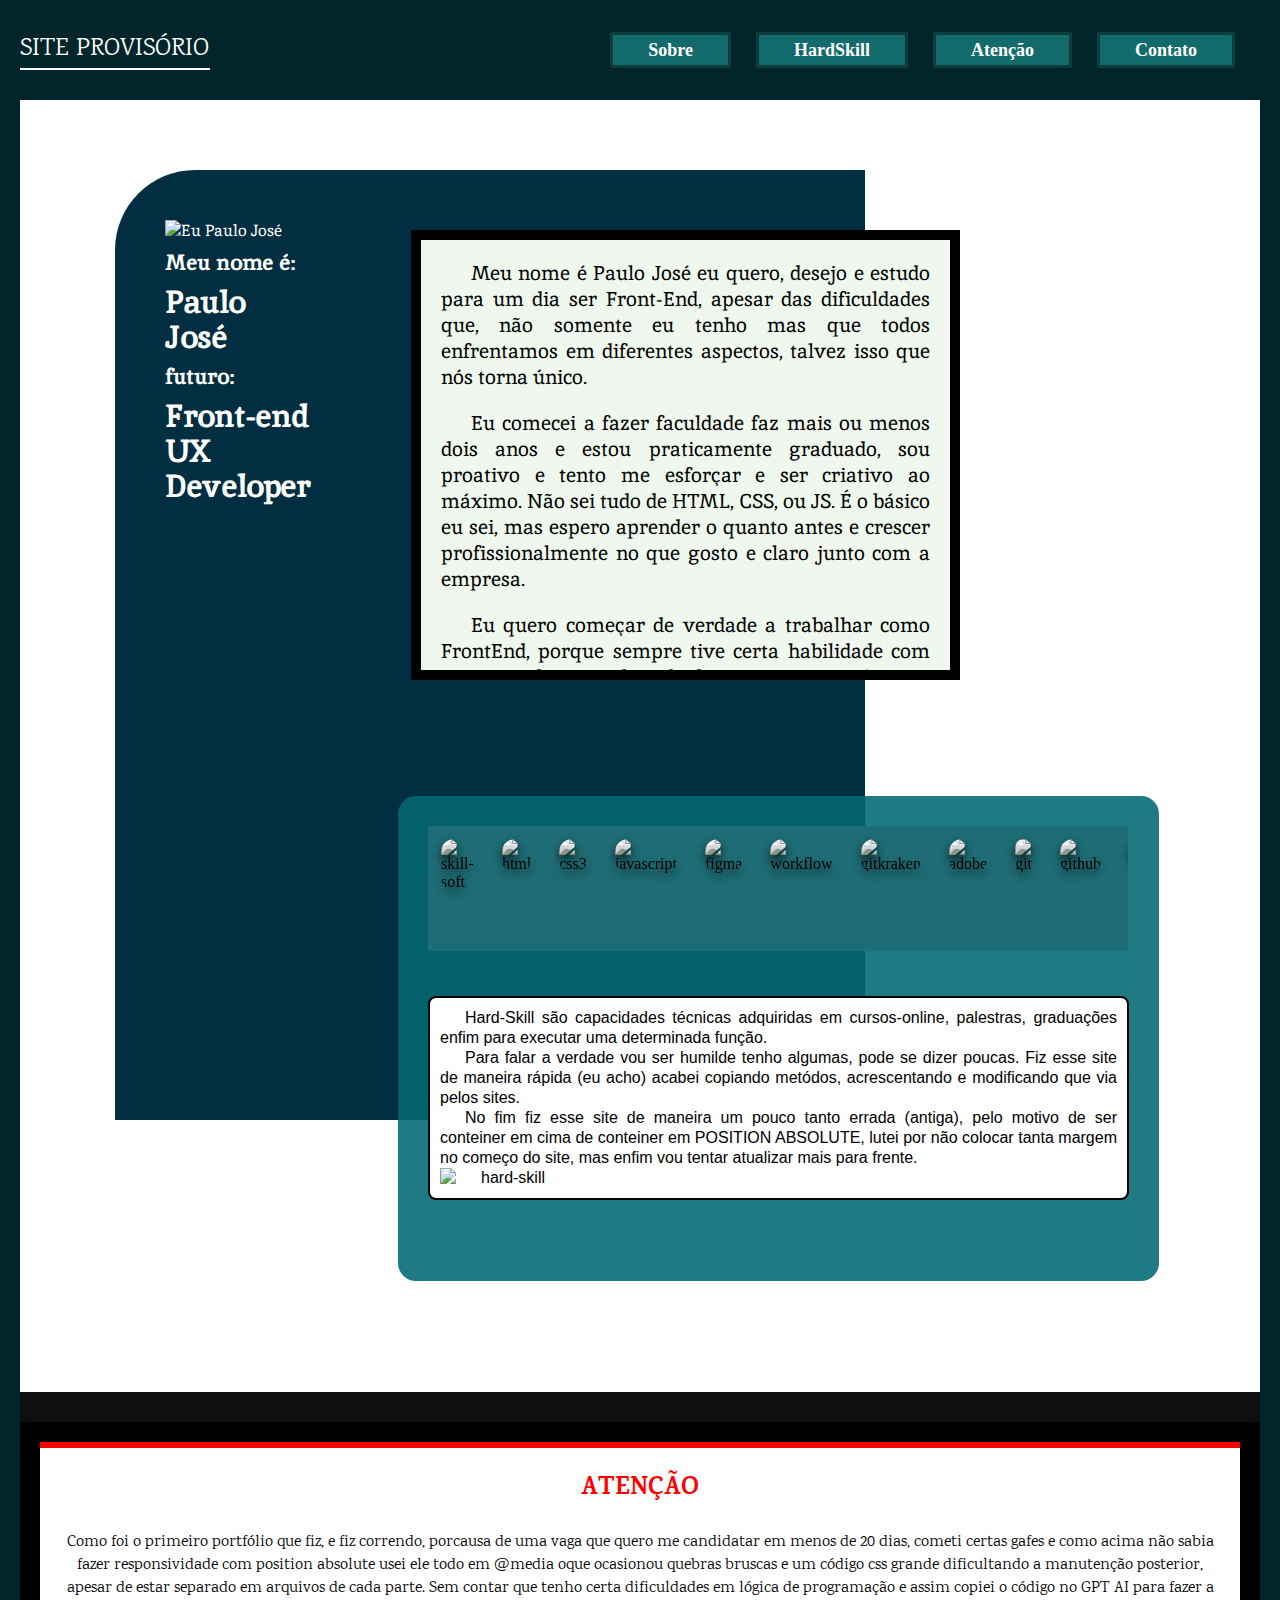
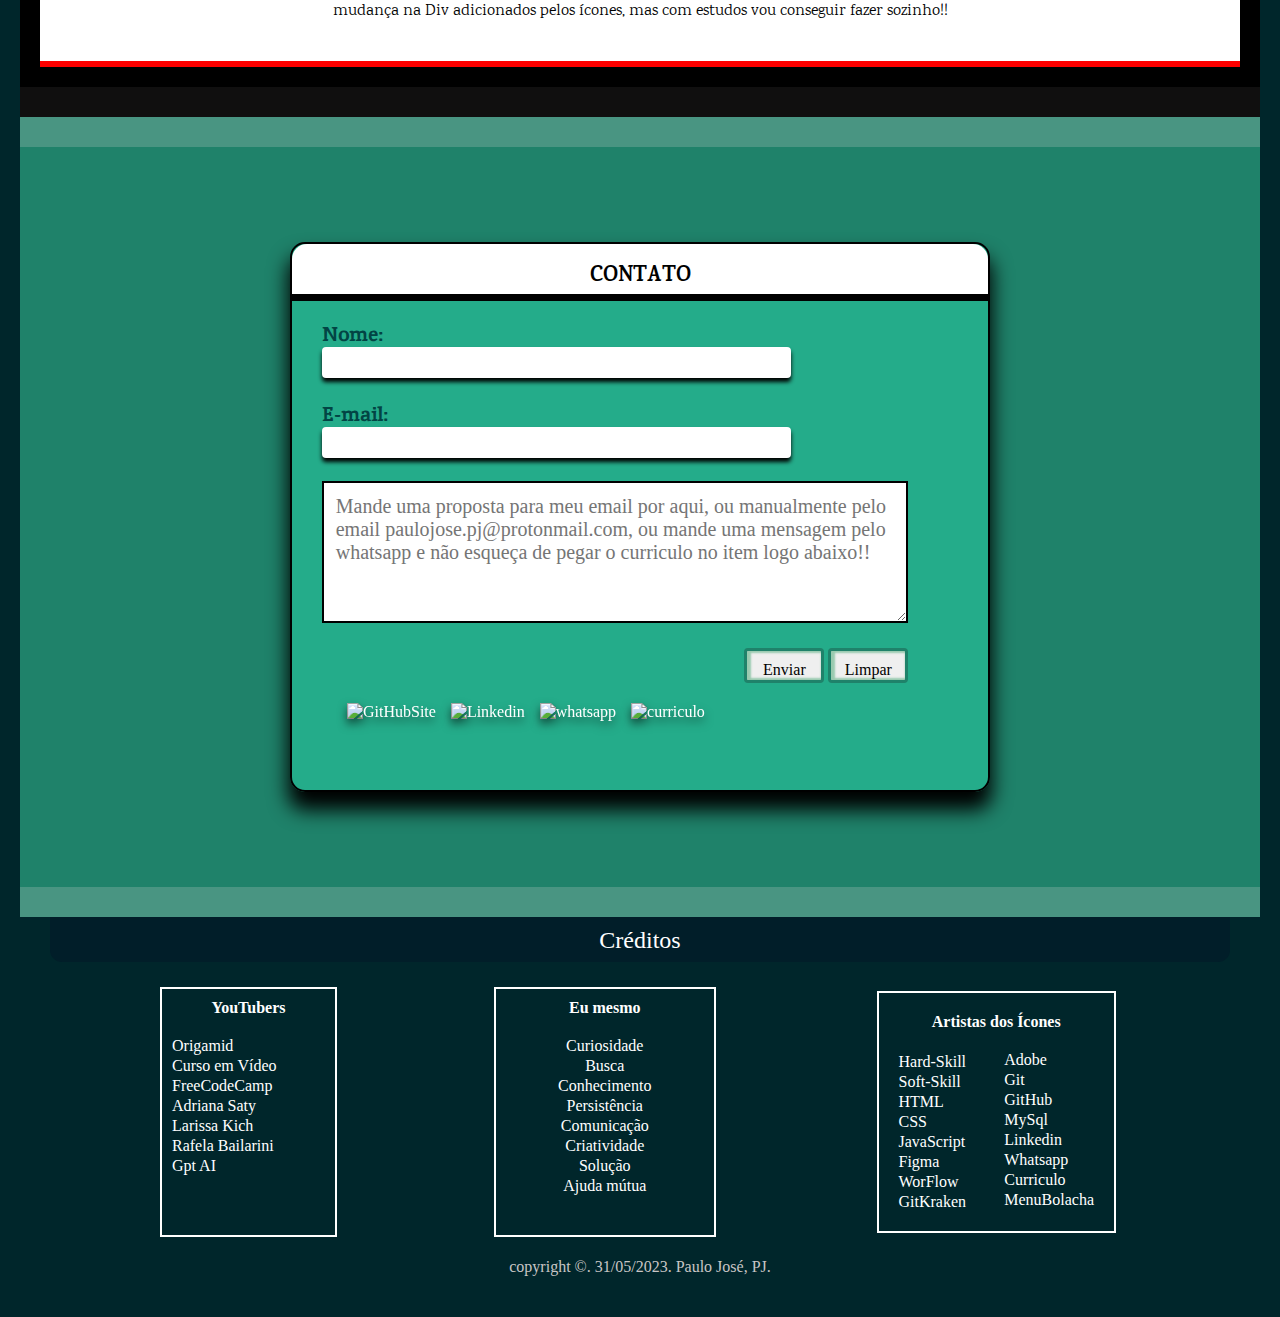
==== commit 01496cdb: "versão nova do contato.css com umas 20linhas a menos" ====
--- a/index.html
+++ b/index.html
@@ -23,16 +23,16 @@
         <div id="menuItens">
           <ul>
             <li>
-              <a href="#" class="nav contato menu">Sobre</a>
-            </li>
-            <li>
-              <a href="#" class="nav contato menu">HardSkill</a>
-            </li>
-            <li>
-              <a href="#" class="nav contato menu">Atenção</a>
-            </li>
-            <li>
-              <a href="#" class="nav contato menu">Contato</a>
+              <a href="#" class="nav contato_m menu">Sobre</a>
+            </li>
+            <li>
+              <a href="#" class="nav contato_m menu">HardSkill</a>
+            </li>
+            <li>
+              <a href="#" class="nav contato_m menu">Atenção</a>
+            </li>
+            <li>
+              <a href="#" class="nav contato_m menu">Contato</a>
             </li>
           </ul>
         </div>
@@ -43,16 +43,16 @@
       <div class="itens-menu open">
         <ul>
           <li>
-            <a href="#" class="contato menu">Sobre</a>
-          </li>
-          <li>
-            <a href="#" class="contato menu">HardSkill</a>
-          </li>
-          <li>
-            <a href="#" class="contato menu">Atenção</a>
-          </li>
-          <li>
-            <a href="#" class="contato menu">Contato</a>
+            <a href="#" class="contato_m menu">Sobre</a>
+          </li>
+          <li>
+            <a href="#" class="contato_m menu">HardSkill</a>
+          </li>
+          <li>
+            <a href="#" class="contato_m menu">Atenção</a>
+          </li>
+          <li>
+            <a href="#" class="contato_m menu">Contato</a>
           </li>
         </ul>
       </div>
@@ -177,17 +177,30 @@
   </article>
 
   <section id="conteiner_contato">
-    <article class="contato_formulario">
+    <article class="contato">
       <h2>CONTATO</h2>
       <!--<form action="mail:paulojose.pj@protonmail.com" method="text/plain">-->
       <form class="contato_form" action="https://formsubmit.co/paulojose.pj@protonmail.com" method="POST">
-        <label class="nome" for="name">Nome: </label>
-        <input class="nome" name="name" type="text" required /><br>
-        <label class="email" for="email">E-mail: </label>
-        <input class="email" name="email" type="email" required /><br>
-        <textarea class="messagem" name="mensagem" rows="5" required placeholder="Mande uma proposta para meu email por aqui, ou manualmente pelo email paulojose.pj@protonmail.com, ou mande uma mensagem pelo whatsapp e não esqueça de pegar o curriculo no quarto item também abaixo!!"></textarea><br>
-        <input class="button enviar" type="submit" value="Enviar" target="_blank" />
-        <input class="button limpar" type="reset" value="Limpar" />
+
+        <fieldset class="grupo">
+          <div class="campo">
+            <label class="nome" for="text">Nome: </label>
+            <input class="nome" name="text" type="text" required /><br>
+          </div>
+          <div class="campo">
+            <label class="email" for="email">E-mail: </label>
+            <input class="email" name="email" type="email" required /><br>
+          </div>
+          <div class="campo">
+            <textarea class="menssagem" name="mensagem" rows="5" required placeholder="Mande uma proposta para meu email por aqui, ou manualmente pelo email paulojose.pj@protonmail.com, ou mande uma mensagem pelo whatsapp e não esqueça de pegar o curriculo no item logo abaixo!!"></textarea><br>
+          </div>
+        </fieldset>
+
+        <div class="botoes">
+          <button class="enviar" type="submit" target="_blank">Enviar</button>
+          <button class="limpar" type="reset">Limpar</button>
+        </div>
+
         <div class="links">
           <ul>
             <li><a href="https://github.com/PauloJose-PJ" target="_blank"><img src="img/contato/githubSite.png" alt="GitHubSite"></a></li>
@@ -197,11 +210,12 @@
           </ul>
         </div>
       </form>
+
     </article>
   </section>
   <footer id="creditos">
     <p>Clique Abaixo</p>
-    <div class="creditosH1">  
+    <div class="creditosH1">
       <h1><a href="creditos.html">Créditos</a></h1>
     </div>
     <div class="sub_footer">
@@ -212,7 +226,8 @@
           <li><a href="https://www.youtube.com/watch?v=vPNIAJ9B4hg&list=PLHz_AreHm4dlUpEXkY1AyVLQGcpSgVF8s" title="ensino curso em vídeo" target="_blank">Curso em Vídeo</a></li>
           <li><a href="https://openai.com/" title="ajuda tech" target="_blank">FreeCodeCamp</a></li>
           <li><a href="https://www.freecodecamp.org/portuguese/news/como-usar-a-propriedade-position-do-css-para-alinhar-elementos/#:~:text=Um%20elemento%20com%20position%3A%20absolute%20%C3%A9%20removido%20do%20fluxo%20normal,documento%20ser%C3%A1%20seu%20elemento%20pai." title="ensino adriana saty" target="_blank">Adriana Saty</a></li>
-          <li><a href="https://www.youtube.com/watch?v=P9cSVCGj0I0&t=880s" ti>Larissa Kich</a></li>
+          <li><a href="https://www.youtube.com/watch?v=P9cSVCGj0I0&t=880s">Larissa Kich</a></li>
+          <li><a href="href=https://www.youtube.com/watch?v=wwqOJ2o84S4&t=1562s" target="_blank" title="ajuda Rafaela">Rafela Bailarini</a></li>
           <li><a href="https://openai.com/" title="ajuda tech" target="_blank">Gpt AI</a></li>
         </ul>
       </div>
--- a/css/style.css
+++ b/css/style.css
@@ -13,5 +13,3 @@
 @import url('https://fonts.googleapis.com/css2?family=Inika:wght@400;700&display=swap');
 
   /* Para fazer o elemento desaparecer não tera como fazer uma classe construtora como no caso do text onde ele seria o padrão isso ocarrerá muito conteudo na css mas ae tem que ter uma certa dosagem */
-  @media (max-width: 860px) {
-}
